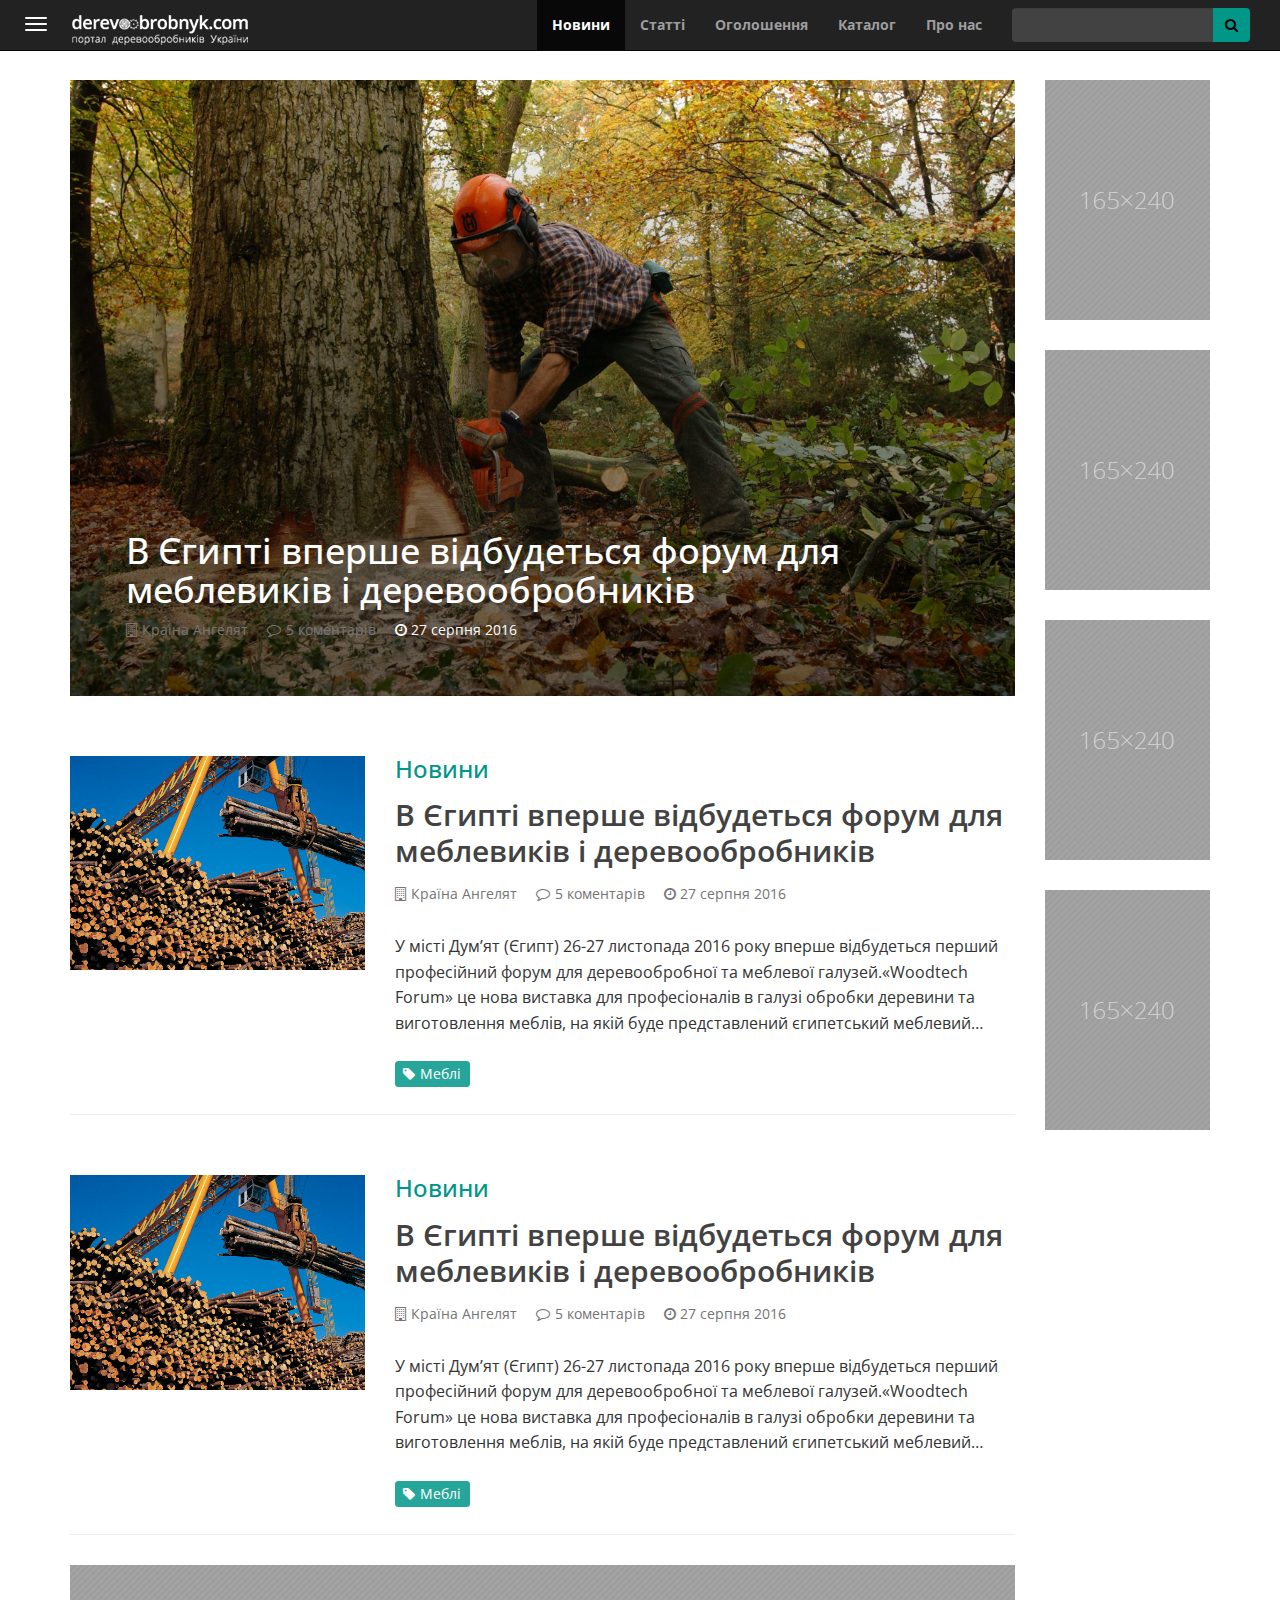
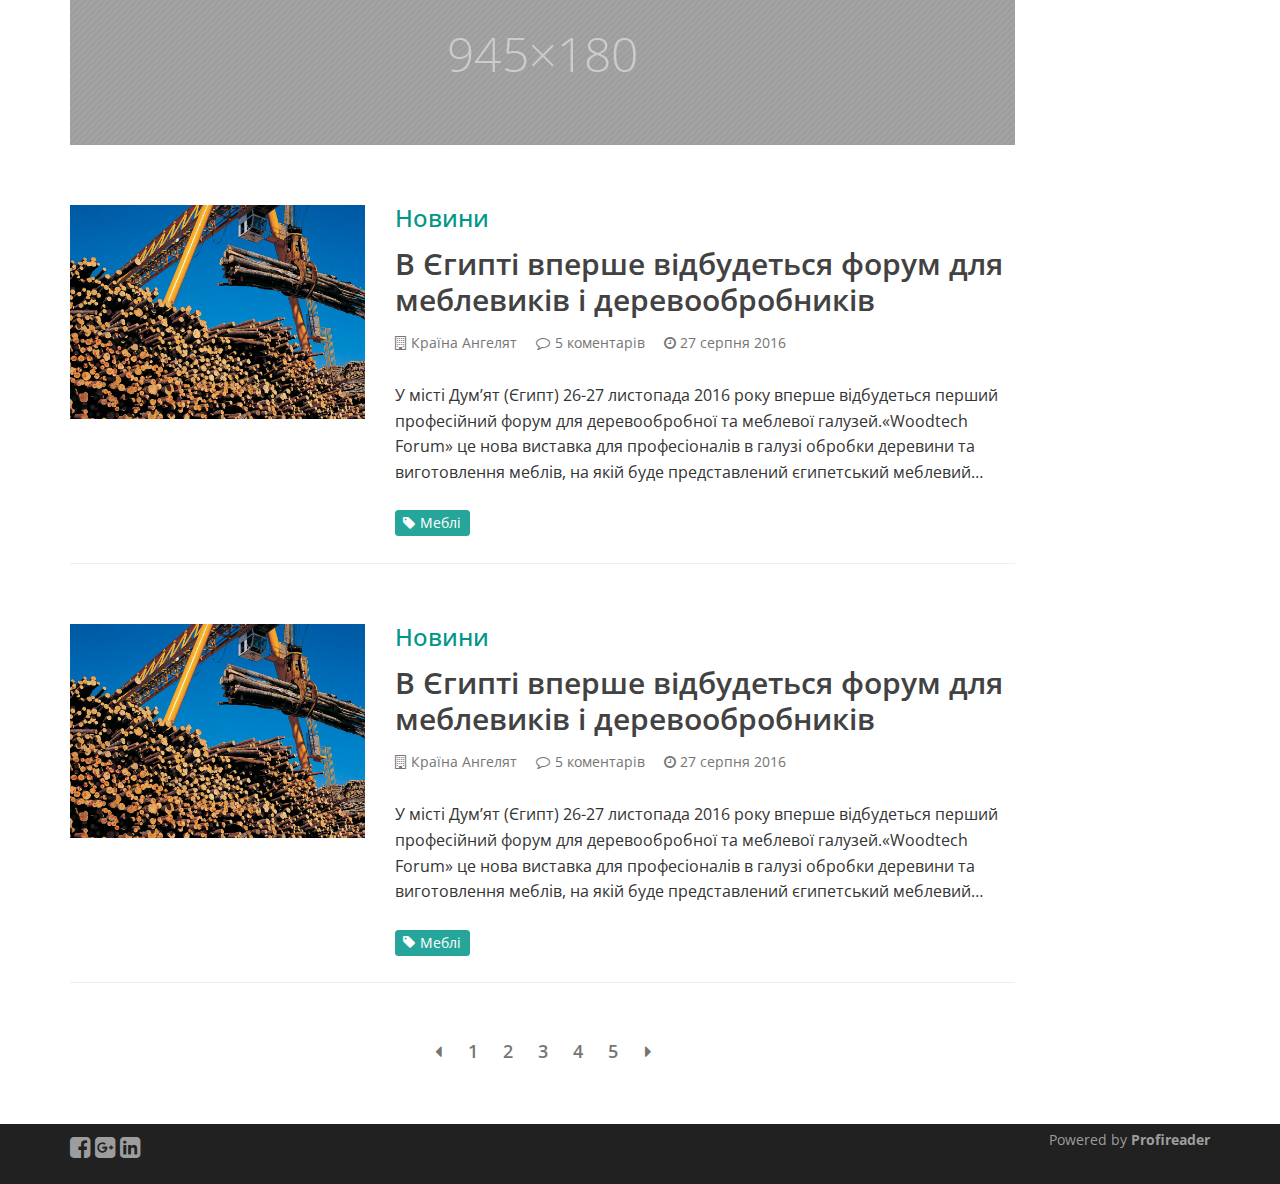
==== index.html @ 47652858 "add new changes" ====
<!DOCTYPE html>
<html lang="uk" xmlns="http://www.w3.org/1999/html">
    <head>
        <meta charset="UTF-8">
        <meta http-equiv="X-UA-Compatible" content="IE=edge">
        <meta name="viewport" content="width=device-width, initial-scale=1">
        <title>Derevoobrobnyk</title>
        <link href="assets/css/bootstrap.min.css" rel="stylesheet">
        <link href="assets/css/jasny-bootstrap.min.css" rel="stylesheet">
        <link href="https://fonts.googleapis.com/css?family=Open+Sans:300,400,600,700&subset=cyrillic,cyrillic-ext,latin-ext" rel="stylesheet">
        <link href="assets/fonts/font-awesome/css/font-awesome.min.css" rel="stylesheet">
        <link href="assets/css/custom.css" rel="stylesheet">
    </head>
    <body>
        <!--Fixed left off-canvas tags menu-->
        <section class="navmenu navmenu-inverse navmenu-fixed-left offcanvas tag-menu">
            <a class="navmenu-brand" href="#">Project name</a>
            <ul class="nav navmenu-nav">
                <li><a href="#"><i class="fa fa-tag" aria-hidden="true" style="margin-right: 5px"></i>Ринок</a></li>
                <li><a href="#"><i class="fa fa-tag" aria-hidden="true" style="margin-right: 5px"></i>Деревообробка</a></li>
                <li><a href="#"><i class="fa fa-tag" aria-hidden="true" style="margin-right: 5px"></i>Різальний інструмент</a></li>
                <li><a href="#"><i class="fa fa-tag" aria-hidden="true" style="margin-right: 5px"></i>Лісове господарство</a></li>
                <li><a href="#"><i class="fa fa-tag" aria-hidden="true" style="margin-right: 5px"></i>Підлоги</a></li>
                <li><a href="#"><i class="fa fa-tag" aria-hidden="true" style="margin-right: 5px"></i>Фурнітура</a></li>
                <li><a href="#"><i class="fa fa-tag" aria-hidden="true" style="margin-right: 5px"></i>Плівка</a></li>
                <li><a href="#"><i class="fa fa-tag" aria-hidden="true" style="margin-right: 5px"></i>Матеріали</a></li>
                <li><a href="#"><i class="fa fa-tag" aria-hidden="true" style="margin-right: 5px"></i>Освіта</a></li>
                <li><a href="#"><i class="fa fa-tag" aria-hidden="true" style="margin-right: 5px"></i>Крайка</a></li>
                <li><a href="#"><i class="fa fa-tag" aria-hidden="true" style="margin-right: 5px"></i>Клеї</a></li>
                <li><a href="#"><i class="fa fa-tag" aria-hidden="true" style="margin-right: 5px"></i>Лісозаготівля</a></li>
                <li><a href="#"><i class="fa fa-tag" aria-hidden="true" style="margin-right: 5px"></i>Плити</a></li>
                <li><a href="#"><i class="fa fa-tag" aria-hidden="true" style="margin-right: 5px"></i>Свердління</a></li>
                <li><a href="#"><i class="fa fa-tag" aria-hidden="true" style="margin-right: 5px"></i>Технології</a></li>
                <li><a href="#"><i class="fa fa-tag" aria-hidden="true" style="margin-right: 5px"></i>Енергетична деревина</a></li>
                <li><a href="#"><i class="fa fa-tag" aria-hidden="true" style="margin-right: 5px"></i>Розпилювання</a></li>
                <li><a href="#"><i class="fa fa-tag" aria-hidden="true" style="margin-right: 5px"></i>Двері</a></li>
                <li><a href="#"><i class="fa fa-tag" aria-hidden="true" style="margin-right: 5px"></i>Полірування</a></li>
                <li><a href="#"><i class="fa fa-tag" aria-hidden="true" style="margin-right: 5px"></i>Події</a></li>
                <li><a href="#"><i class="fa fa-tag" aria-hidden="true" style="margin-right: 5px"></i>Погонаж</a></li>
                <li><a href="#"><i class="fa fa-tag" aria-hidden="true" style="margin-right: 5px"></i>Вікна</a></li>
                <li><a href="#"><i class="fa fa-tag" aria-hidden="true" style="margin-right: 5px"></i>Пакування</a></li>
                <li><a href="#"><i class="fa fa-tag" aria-hidden="true" style="margin-right: 5px"></i>Засоби захисту</a></li>
                <li><a href="#"><i class="fa fa-tag" aria-hidden="true" style="margin-right: 5px"></i>Шліфуваня</a></li>
                <li><a href="#"><i class="fa fa-tag" aria-hidden="true" style="margin-right: 5px"></i>Пресування</a></li>
                <li><a href="#"><i class="fa fa-tag" aria-hidden="true" style="margin-right: 5px"></i>Склеювання</a></li>
                <li><a href="#"><i class="fa fa-tag" aria-hidden="true" style="margin-right: 5px"></i>Сушіння</a></li>
            </ul>
        </section>

        <nav class="navbar navbar-inverse navbar-fixed-top" role="navigation">
            <div class="container-fluid">

                <div class="navbar-header">
                    <!--Off-canvas toggle button-->
                    <button type="button" class="navbar-toggle pull-left offcanvas-btn" data-toggle="offcanvas" data-target=".navmenu" data-canvas="body">
                        <span class="icon-bar"></span>
                        <span class="icon-bar"></span>
                        <span class="icon-bar"></span>
                    </button>


                    <button type="button" class="navbar-toggle" data-toggle="collapse" data-target="#navbar-collapsible">
                        <span class="sr-only">Toggle navigation</span>
                        <span class="icon-bar"></span>
                        <span class="icon-bar"></span>
                        <span class="icon-bar"></span>
                    </button>
                    <a class="navbar-brand" href="index.html"><img src="assets/img/do-logo.png"></a>
                </div>

                <div class="navbar-collapse collapse navbar-right" id="navbar-collapsible">

                    <ul class="nav navbar-nav">
                        <li class="active"><a href=""><b>Новини</b></a></li>
                        <li><a href=""><b>Статті</b></a></li>
                        <li><a href=""><b>Оголошення</b></a></li>
                        <li><a href=""><b>Каталог</b></a></li>
                        <li><a href=""><b>Про нас</b></a></li>
                    </ul>

                    <form class="navbar-form pull-right">
                        <div class="form-group" style="display:inline;">
                            <div class="input-group">
                                <input class="form-control search-form" type="text">
                                <span class="input-group-addon btn-default search-btn"><i class="fa fa-search" aria-hidden="true"></i></span>
                            </div>
                        </div>
                    </form>

                </div>

            </div>
        </nav>



        <!--Portal content container-->
        <div class="container">
            <div class="row">
                <div class="col-xs-12 col-md-10">
                    <div class="clearfix">

                        <main role="main">
                            <!--Main article-->
                            <section class="row main-article">
                                <article class="col-xs-12 col-md-12">
                                    <figure class="wp-caption">
                                        <img class="img-responsive" src="assets/img/forestry.jpeg">
                                        <figcaption class="wp-caption-text">
                                            <h1>В Єгипті вперше відбудеться форум для меблевиків і деревообробників</h1>
                                            <div class="article-details clearfix">
                                                <!--Company link-->
                                                <span class="company-name">
                                                <a class="company-link" href="#"><i class="fa fa-building-o" aria-hidden="true" style="margin-right: 5px"></i>Країна Ангелят</a>
                                            </span>
                                                <!--Article comments-->
                                                <span class="article-comments">
                                                <a class="comment" href=""><i class="fa fa-comment-o" aria-hidden="true" style="margin-right: 5px"></i>5 коментарів</a>
                                            </span>
                                                <!--Article publication date-->
                                                <span class="post-date">
                                                <i class="fa fa-clock-o" aria-hidden="true"></i>
                                                <time class="publication-date">27 серпня 2016</time>
                                            </span>
                                            </div>
                                        </figcaption>
                                    </figure>
                                </article>
                            </section>

                            <!--Article thumbnail-->

                            <section class="row article-thumbnail">
                                <article>
                                    <!--Article image thumbnail-->
                                    <div class="col-xs-12 col-md-4">
                                        <div class="pull-left article-thumbnail-img">
                                            <a href="#"><img class="img-responsive" src="assets/img/dv.jpg"></a>
                                        </div>
                                    </div>
                                    <div class="col-xs-12 col-md-8">
                                        <!--Article division link-->
                                        <a href="#"><h3>Новини</h3></a>
                                        <!--Article headling-->
                                        <header class="clearfix">
                                            <a href="#"><h2>В Єгипті вперше відбудеться форум для меблевиків і деревообробників</h2></a>
                                        </header>
                                        <div class="article-details clearfix">
                                            <!--Company link-->
                                            <span class="company-name">
                                                <a class="company-link" href="#"><i class="fa fa-building-o" aria-hidden="true" style="margin-right: 5px"></i>Країна Ангелят</a>
                                            </span>
                                            <!--Article comments-->
                                            <span class="article-comments">
                                                <a class="comment" href=""><i class="fa fa-comment-o" aria-hidden="true" style="margin-right: 5px"></i>5 коментарів</a>
                                            </span>
                                            <!--Article publication date-->
                                            <span class="post-date">
                                                <i class="fa fa-clock-o" aria-hidden="true"></i>
                                                <time class="publication-date">27 серпня 2016</time>
                                            </span>
                                        </div>
                                        <!--Article description-->
                                        <div class="clearfix">
                                            <p class="article-thumbnail-text">
                                                У місті Дум’ят (Єгипт) 26-27 листопада 2016 року вперше відбудеться перший професійний форум для
                                                деревообробної та меблевої галузей.«Woodtech Forum» це нова виставка для професіоналів в галузі
                                                обробки деревини та виготовлення меблів, на якій буде представлений єгипетський меблевий кластер
                                                (72% виробництва країни).
                                                Під час форуму доповідачі виступатимуть із презентаціями  та тематичними дослідженнями з міжнародних
                                                інститутів та організацій, щодо: інновацій в секторі переробки деревини і нових матеріалів, сучасних
                                                процесів виробництва меблів, нових маркетингових методів для продажів та доступу до нових ринків,
                                                досліджень меблевих трендів на світовому ринку та сучасного дизайну.
                                            </p>
                                        </div>
                                        <!--Article main tag-->
                                        <a href="#"><span class="main-tag label"><i class="fa fa-tag" aria-hidden="true" style="margin-right: 5px"></i>Меблі</span></a>
                                    </div>
                                </article>
                            </section>
                            <hr class="article-thumbnail-divider">
                            <section class="row article-thumbnail">
                                <article>
                                    <!--Article image thumbnail-->
                                    <div class="col-xs-12 col-md-4">
                                        <div class="pull-left article-thumbnail-img">
                                            <a href="#"><img class="img-responsive" src="assets/img/dv.jpg"></a>
                                        </div>
                                    </div>
                                    <div class="col-xs-12 col-md-8">
                                        <!--Article division link-->
                                        <a href="#"><h3>Новини</h3></a>
                                        <!--Article headling-->
                                        <header class="clearfix">
                                            <a href="#"><h2>В Єгипті вперше відбудеться форум для меблевиків і деревообробників</h2></a>
                                        </header>
                                        <div class="article-details clearfix">
                                            <!--Company link-->
                                            <span class="company-name">
                                                <a class="company-link" href="#"><i class="fa fa-building-o" aria-hidden="true" style="margin-right: 5px"></i>Країна Ангелят</a>
                                            </span>
                                            <!--Article comments-->
                                            <span class="article-comments">
                                                <a class="comment" href=""><i class="fa fa-comment-o" aria-hidden="true" style="margin-right: 5px"></i>5 коментарів</a>
                                            </span>
                                            <!--Article publication date-->
                                            <span class="post-date">
                                                <i class="fa fa-clock-o" aria-hidden="true"></i>
                                                <time class="publication-date">27 серпня 2016</time>
                                            </span>
                                        </div>
                                        <!--Article description-->
                                        <div class="clearfix">
                                            <p class="article-thumbnail-text">
                                                У місті Дум’ят (Єгипт) 26-27 листопада 2016 року вперше відбудеться перший професійний форум для
                                                деревообробної та меблевої галузей.«Woodtech Forum» це нова виставка для професіоналів в галузі
                                                обробки деревини та виготовлення меблів, на якій буде представлений єгипетський меблевий кластер
                                                (72% виробництва країни).
                                                Під час форуму доповідачі виступатимуть із презентаціями  та тематичними дослідженнями з міжнародних
                                                інститутів та організацій, щодо: інновацій в секторі переробки деревини і нових матеріалів, сучасних
                                                процесів виробництва меблів, нових маркетингових методів для продажів та доступу до нових ринків,
                                                досліджень меблевих трендів на світовому ринку та сучасного дизайну.
                                            </p>
                                        </div>
                                        <!--Article main tag-->
                                        <a href="#"><span class="main-tag label"><i class="fa fa-tag" aria-hidden="true" style="margin-right: 5px"></i>Меблі</span></a>
                                    </div>
                                </article>
                            </section>
                            <hr class="article-thumbnail-divider">

                            <a href="#"><img class="horizontal-banner img-responsive" src="assets/img/hb.png"></a>

                            <section class="row article-thumbnail">
                                <article>
                                    <!--Article image thumbnail-->
                                    <div class="col-xs-12 col-md-4">
                                        <div class="pull-left article-thumbnail-img">
                                            <a href="#"><img class="img-responsive" src="assets/img/dv.jpg"></a>
                                        </div>
                                    </div>
                                    <div class="col-xs-12 col-md-8">
                                        <!--Article division link-->
                                        <a href="#"><h3>Новини</h3></a>
                                        <!--Article headling-->
                                        <header class="clearfix">
                                            <a href="#"><h2>В Єгипті вперше відбудеться форум для меблевиків і деревообробників</h2></a>
                                        </header>
                                        <div class="article-details clearfix">
                                            <!--Company link-->
                                            <span class="company-name">
                                                <a class="company-link" href="#"><i class="fa fa-building-o" aria-hidden="true" style="margin-right: 5px"></i>Країна Ангелят</a>
                                            </span>
                                            <!--Article comments-->
                                            <span class="article-comments">
                                                <a class="comment" href=""><i class="fa fa-comment-o" aria-hidden="true" style="margin-right: 5px"></i>5 коментарів</a>
                                            </span>
                                            <!--Article publication date-->
                                            <span class="post-date">
                                                <i class="fa fa-clock-o" aria-hidden="true"></i>
                                                <time class="publication-date">27 серпня 2016</time>
                                            </span>
                                        </div>
                                        <!--Article description-->
                                        <div class="clearfix">
                                            <p class="article-thumbnail-text">
                                                У місті Дум’ят (Єгипт) 26-27 листопада 2016 року вперше відбудеться перший професійний форум для
                                                деревообробної та меблевої галузей.«Woodtech Forum» це нова виставка для професіоналів в галузі
                                                обробки деревини та виготовлення меблів, на якій буде представлений єгипетський меблевий кластер
                                                (72% виробництва країни).
                                                Під час форуму доповідачі виступатимуть із презентаціями  та тематичними дослідженнями з міжнародних
                                                інститутів та організацій, щодо: інновацій в секторі переробки деревини і нових матеріалів, сучасних
                                                процесів виробництва меблів, нових маркетингових методів для продажів та доступу до нових ринків,
                                                досліджень меблевих трендів на світовому ринку та сучасного дизайну.
                                            </p>
                                        </div>
                                        <!--Article main tag-->
                                        <a href="#"><span class="main-tag label"><i class="fa fa-tag" aria-hidden="true" style="margin-right: 5px"></i>Меблі</span></a>
                                    </div>
                                </article>
                            </section>
                            <hr class="article-thumbnail-divider">
                            <section class="row article-thumbnail">
                                <article>
                                    <!--Article image thumbnail-->
                                    <div class="col-xs-12 col-md-4">
                                        <div class="pull-left article-thumbnail-img">
                                            <a href="#"><img class="img-responsive" src="assets/img/dv.jpg"></a>
                                        </div>
                                    </div>
                                    <div class="col-xs-12 col-md-8">
                                        <!--Article division link-->
                                        <a href="#"><h3>Новини</h3></a>
                                        <!--Article headling-->
                                        <header class="clearfix">
                                            <a href="#"><h2>В Єгипті вперше відбудеться форум для меблевиків і деревообробників</h2></a>
                                        </header>
                                        <div class="article-details clearfix">
                                            <!--Company link-->
                                            <span class="company-name">
                                                <a class="company-link" href="#"><i class="fa fa-building-o" aria-hidden="true" style="margin-right: 5px"></i>Країна Ангелят</a>
                                            </span>
                                            <!--Article comments-->
                                            <span class="article-comments">
                                                <a class="comment" href=""><i class="fa fa-comment-o" aria-hidden="true" style="margin-right: 5px"></i>5 коментарів</a>
                                            </span>
                                            <!--Article publication date-->
                                            <span class="post-date">
                                                <i class="fa fa-clock-o" aria-hidden="true"></i>
                                                <time class="publication-date">27 серпня 2016</time>
                                            </span>
                                        </div>
                                        <!--Article description-->
                                        <div class="clearfix">
                                            <p class="article-thumbnail-text">
                                                У місті Дум’ят (Єгипт) 26-27 листопада 2016 року вперше відбудеться перший професійний форум для
                                                деревообробної та меблевої галузей.«Woodtech Forum» це нова виставка для професіоналів в галузі
                                                обробки деревини та виготовлення меблів, на якій буде представлений єгипетський меблевий кластер
                                                (72% виробництва країни).
                                                Під час форуму доповідачі виступатимуть із презентаціями  та тематичними дослідженнями з міжнародних
                                                інститутів та організацій, щодо: інновацій в секторі переробки деревини і нових матеріалів, сучасних
                                                процесів виробництва меблів, нових маркетингових методів для продажів та доступу до нових ринків,
                                                досліджень меблевих трендів на світовому ринку та сучасного дизайну.
                                            </p>
                                        </div>
                                        <!--Article main tag-->
                                        <a href="#"><span class="main-tag label"><i class="fa fa-tag" aria-hidden="true" style="margin-right: 5px"></i>Меблі</span></a>
                                    </div>
                                </article>
                            </section>
                            <hr class="article-thumbnail-divider">



                        </main>

                        <!--Pagination-->
                        <nav class="text-center" aria-label="Page navigation">
                            <ul class="pagination">
                                <li>
                                    <a href="#" aria-label="Previous">
                                        <i class="fa fa-caret-left" aria-hidden="true"></i>
                                    </a>
                                </li>
                                <li><a href="#">1</a></li>
                                <li><a href="#">2</a></li>
                                <li><a href="#">3</a></li>
                                <li><a href="#">4</a></li>
                                <li><a href="#">5</a></li>
                                <li>
                                    <a href="#" aria-label="Next">
                                        <i class="fa fa-caret-right" aria-hidden="true"></i>
                                    </a>
                                </li>
                            </ul>
                        </nav>

                    </div>
                </div>

                <!--Banners-->
                <aside class="col-md-2">
                    <a href="#"><img class="vertical-banner" src="assets/img/vb.png"></a>
                    <a href="#"><img class="vertical-banner" src="assets/img/vb.png"></a>
                    <a href="#"><img class="vertical-banner" src="assets/img/vb.png"></a>
                    <a href="#"><img class="vertical-banner" src="assets/img/vb.png"></a>
                </aside>

            </div>
        </div>

        <!--Portal footer-->
        <footer class="footer">
            <div class="container footer-content">
                <div class="pull-left align">
                    <a class="social-btn" href="#"><i class="fa fa-facebook-square" aria-hidden="true"></i></a>
                    <a class="social-btn" href="#"><i class="fa fa-google-plus-square" aria-hidden="true"></i></a>
                    <a class="social-btn" href="#"><i class="fa fa-linkedin-square" aria-hidden="true"></i></a>
                </div>
                <div class="pull-right align">
                    <p class="pr">Powered by <a class="pr-link" href="#"><b>Profireader</b></a></p>
                </div>
            </div>
        </footer>

        <script src="assets/js/jquery-3.1.0.min.js"></script>
        <script src="assets/js/bootstrap.min.js"></script>
        <script src="assets/js/jasny-bootstrap.min.js"></script>
        <script src="assets/js/custom.js"></script>
    </body>
</html>
---- assets/css/custom.css ----
@media(max-width: 1200px) {
    .navbar-header {
        float: none;
    }
    .navbar-right {
        float: none !important;
    }
    .navbar-toggle {
        display: block;
    }
    .navbar-collapse, .navbar-form {
        border-top: 1px solid transparent;
        box-shadow: inset 0 1px 0 rgba(255,255,255,0.1);
    }
    .navbar-form {
        width: 100%;
        display: table-cell;
        padding: 10px 15px;
        margin-top: 8px;
        margin-right: -15px;
        margin-bottom: 8px;
        margin-left: -15px;
        border-top: 1px solid transparent;
        border-bottom: 1px solid transparent;
        -webkit-box-shadow: inset 0 1px 0 rgba(255,255,255,.1),0 1px 0 rgba(255,255,255,.1);
        box-shadow: inset 0 1px 0 rgba(255,255,255,.1),0 1px 0 rgba(255,255,255,.1);
    }
    .navbar-fixed-top {
        top: 0;
        border-width: 0 0 1px;
    }
    .navbar-collapse.collapse {
        display: none!important;
    }
    .navbar-nav {
        float: none!important;
        margin-top: 7.5px;
    }
    .navbar-nav>li {
        float: none;
    }
    .navbar-nav>li>a {
        padding-top: 10px;
        padding-bottom: 10px;
    }
    .collapse.in{
        display:block !important;
    }
}

@media (min-width: 992px) {
    .wp-caption {
        position: relative;
        padding: 0;
        margin: 0;
    }
    .wp-caption img {
        display: block;
        max-width: 100%;
        height: auto;
    }
    .wp-caption:after {
        content: "";
        position: absolute;
        display: block;
        left: 0;
        top: 0;
        width: 100%;
        height: 100%;
        background: rgba(0, 0, 0, 0) linear-gradient(to bottom, rgba(0, 0, 0, 0) 0px, rgba(0, 0, 0, 0.6) 100%) repeat 0 0;
        z-index: 1;
    }
    .wp-caption-text {
        display: block;
        position: absolute;
        width: 100%;
        color: #fff;
        left: 0;
        bottom: 0;
        padding: 4em;
        z-index: 2;
        -webkit-box-sizing: border-box;
        box-sizing: border-box;
    }
    .wp-caption-text .article-details, .article-details a{
        color: #fff;
    }
}

@media (max-width: 480px){
    .company-name, .article-comments, .post-date{
        display: block;
    }
    .company-name, .article-comments{
        margin-bottom: 6px;
    }
}

html, body {
    height: 100%;
}

body {
    background-color: #fff;
    font-family: 'Open Sans', sans-serif;
    padding: 80px 0 0 0;
}

a:hover{
    text-decoration: none;
}

.tag-menu{
    width: 300px;
    background-color: #263238;
    border: 0;
}

.offcanvas-btn{
    display: block;
    border: 0;
    border-radius: 0;

}

.search-form{
    border: 0;
    background-color: #424242;
    color: #9d9d9d;
}

.search-btn{
    color: #000;
    background-color: #009688;
    border: 0;
}

.search-btn:hover{
    cursor: pointer;
    background-color: #009688;
    color: #fff;
}

.main-article {
    margin-bottom: 60px;
}

.main-article img{
    width: 100%;
    height: auto;
    overflow: hidden;
}

.main-article img:hover{
    opacity: 0.9;
    cursor: pointer;
}

 h1{

 }

.article-thumbnail{
    height: auto;
    background-color: #fff;
    margin-top: 60px;
    margin-bottom: 30px;
}

.article-thumbnail-img{
    width: 100%;
    height: auto;
    overflow: hidden;
    margin-bottom: 30px;
}

.article-thumbnail-img:hover{
    opacity: 0.9;
}

h2{
    font-weight: 600;
    line-height: 1.2;
    margin-top: 0;
    margin-bottom: 15px;
    color: #424242;
}

h2:hover{
    text-decoration: underline;
}

h3{
    margin-top: 0;
    margin-bottom: 15px;
    color: #009688;
}

h3:hover{
    text-decoration: underline;
}

.company-link:hover{
    color: #009688;
}

.comment:hover{
    color: #009688;
}

.main-tag{
    font-size: 14px;
    font-weight: 400;
    background-color: #26A69A;
    margin-right: 15px;
}

.main-tag:hover{
    background-color: #009688;
    text-decoration-line: none;
}

.article-details, .article-details a{
    font-size: 14px;
    color: #757575;
}

.company-name, .post-date, .article-comments{
    margin-right: 15px;
}

.article-thumbnail-text{
    display: block;
    display: -webkit-box;
    max-width: 100%;
    height: 100px;
    margin: 0 auto;
    font-size: 16px;
    line-height: 1.6;
    -webkit-line-clamp: 4;
    -webkit-box-orient: vertical;
    overflow: hidden;
    text-overflow: ellipsis;
    margin-top: 30px;
    margin-bottom: 30px;
}

.article-thumbnail-divider{
    margin-top: 30px;
    margin-bottom: 30px;
}

.vertical-banner{
    width: 165px;
    height: 240px;
    margin-bottom: 30px;
    cursor: pointer;
}

.horizontal-banner{
    width: 100%;
    height: auto;
    margin-bottom: 30px;
    cursor: pointer;
}

.pagination li a{
    width: 36px;
    height: 36px;
    border: 0;
    font-size: 18px;
    color: #757575;
    font-weight: 600;
}

.pagination li a:hover{
    background-color: #009688;
    border-radius: 100%;
    color: #fff;
}

.footer {
    background-color: #212121;
    height: 60px;
    position: static;
    bottom: 0;
    width: 100%;
    padding-top: 6px;
    padding-bottom: 6px;
    margin-top: 30px;
}

.social-btn{
    color: #9d9d9d;
    font-size: 24px;
}

.social-btn:hover{
    color: #fff;
}

.pr{
    float: right;
    color: #9d9d9d;
    margin: 0;
}

.pr-link{
    color: #9d9d9d;
}

.pr-link:hover{
    color: #fff;
}

.align{
    display: inline-block;
    vertical-align: middle;
    float: none;
}
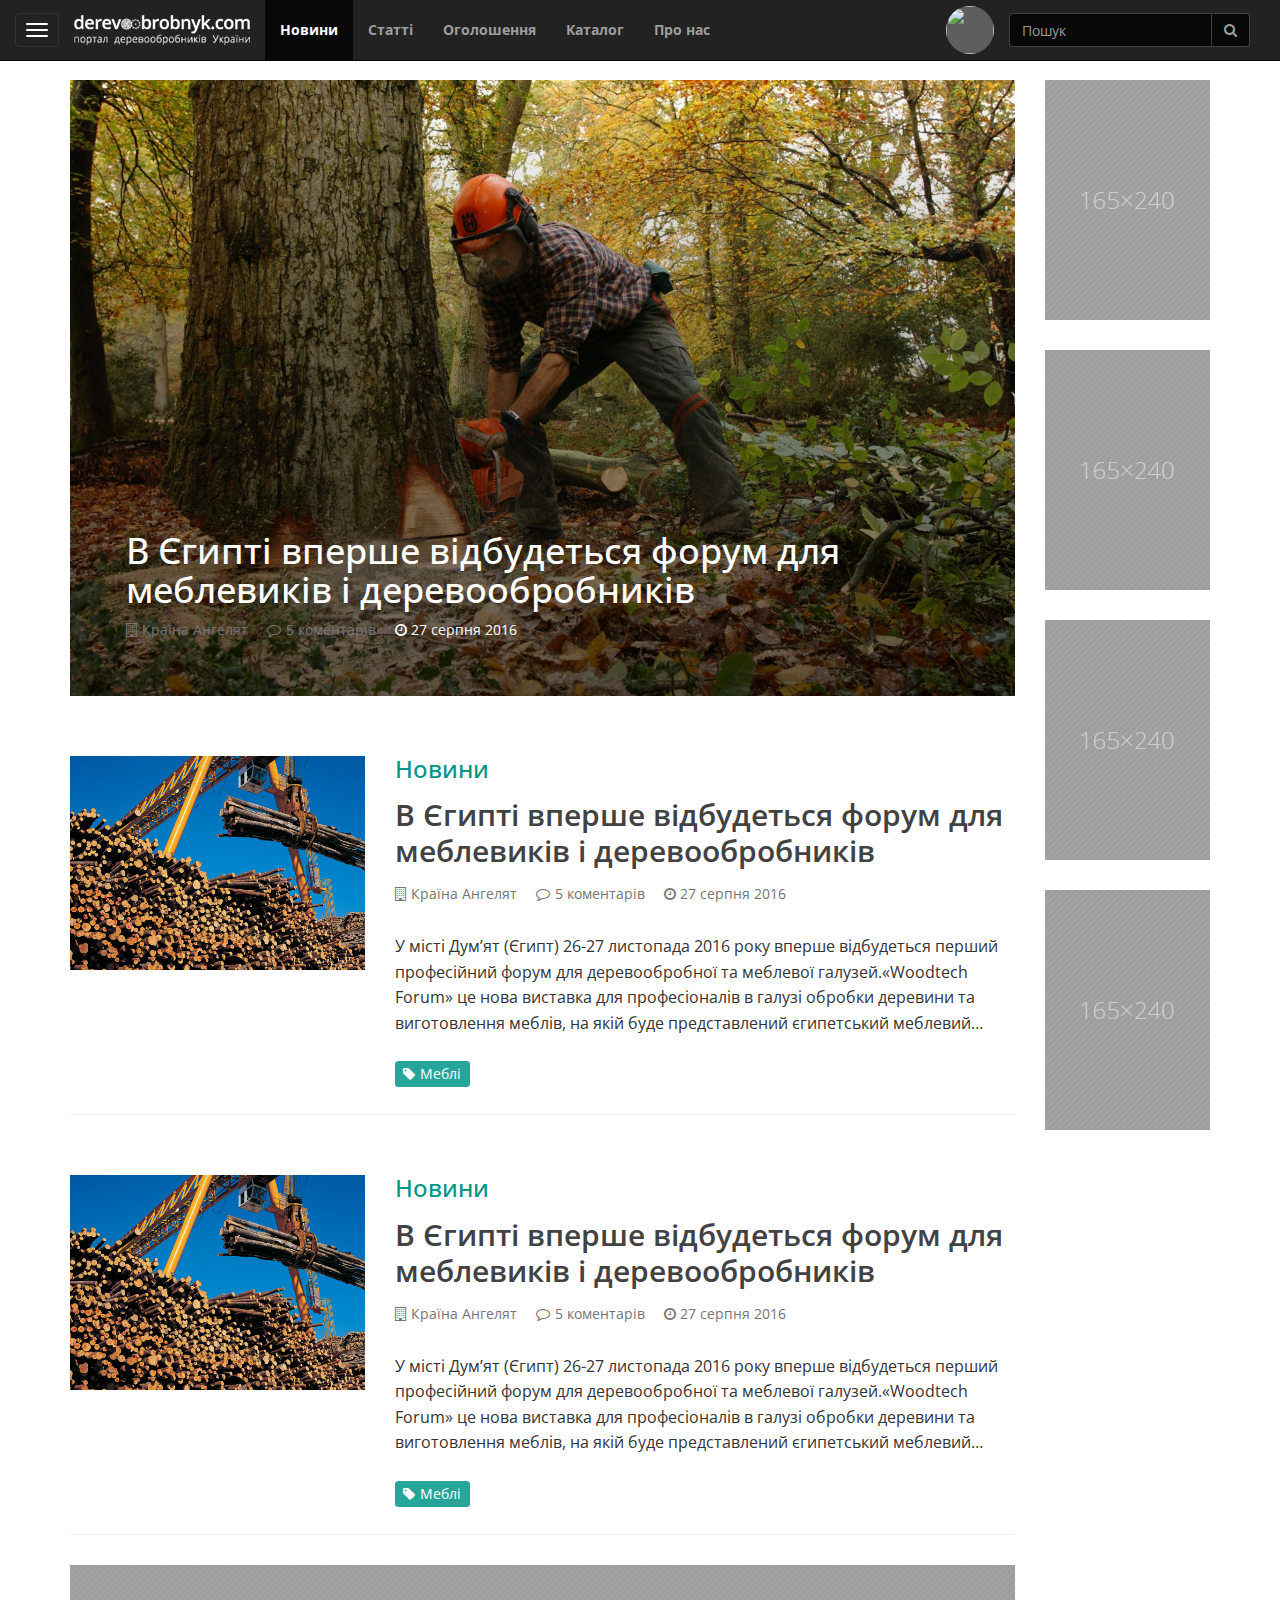
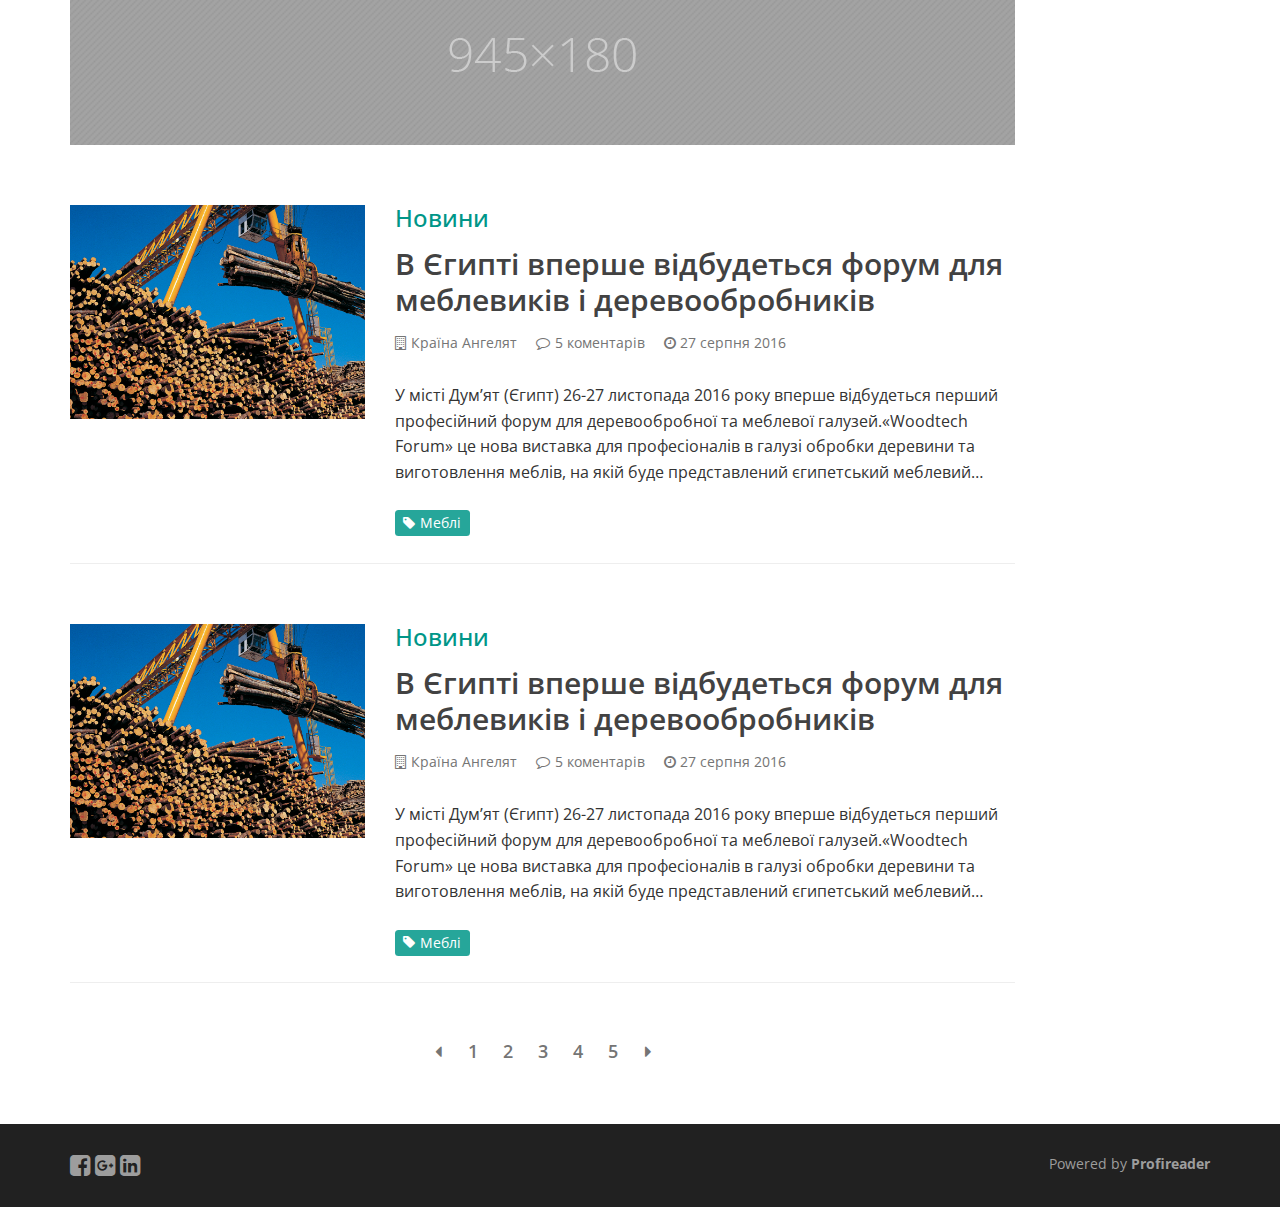
==== commit fa20435f: "add new changes" ====
--- a/index.html
+++ b/index.html
@@ -68,24 +68,28 @@
                     <a class="navbar-brand" href="index.html"><img src="assets/img/do-logo.png"></a>
                 </div>
 
-                <div class="navbar-collapse collapse navbar-right" id="navbar-collapsible">
-
-                    <ul class="nav navbar-nav">
+                <div class="navbar-collapse collapse" id="navbar-collapsible">
+
+                    <ul class="nav navbar-nav navbar-left">
                         <li class="active"><a href=""><b>Новини</b></a></li>
                         <li><a href=""><b>Статті</b></a></li>
                         <li><a href=""><b>Оголошення</b></a></li>
                         <li><a href=""><b>Каталог</b></a></li>
                         <li><a href=""><b>Про нас</b></a></li>
                     </ul>
-
+                    <!--Search form-->
                     <form class="navbar-form pull-right">
-                        <div class="form-group" style="display:inline;">
+                        <div class="form-group">
                             <div class="input-group">
-                                <input class="form-control search-form" type="text">
-                                <span class="input-group-addon btn-default search-btn"><i class="fa fa-search" aria-hidden="true"></i></span>
+                                <input class="form-control search-form" type="text" name="search" placeholder="Пошук">
+                                <span class="input-group-addon search-btn"><i class="fa fa-search" aria-hidden="true"></i></span>
                             </div>
                         </div>
                     </form>
+                    <div class="userpic">
+                        <img src="https://scontent-waw1-1.xx.fbcdn.net/v/t1.0-9/14355686_719745264855103_2505355572040005652_n.jpg?oh=794b6dfbb61c81d9cccf8ac7b3087166&oe=5880FB5C" alt="" class="img-circle">
+                    </div>
+
 
                 </div>
 
@@ -101,8 +105,8 @@
                     <div class="clearfix">
 
                         <main role="main">
-                            <!--Main article-->
-                            <section class="row main-article">
+                            <!--Featured article-->
+                            <section class="row featured-article">
                                 <article class="col-xs-12 col-md-12">
                                     <figure class="wp-caption">
                                         <img class="img-responsive" src="assets/img/forestry.jpeg">
@@ -372,14 +376,14 @@
         <!--Portal footer-->
         <footer class="footer">
             <div class="container footer-content">
-                <div class="pull-left align">
+                <div class="pull-left social">
                     <a class="social-btn" href="#"><i class="fa fa-facebook-square" aria-hidden="true"></i></a>
                     <a class="social-btn" href="#"><i class="fa fa-google-plus-square" aria-hidden="true"></i></a>
                     <a class="social-btn" href="#"><i class="fa fa-linkedin-square" aria-hidden="true"></i></a>
                 </div>
-                <div class="pull-right align">
-                    <p class="pr">Powered by <a class="pr-link" href="#"><b>Profireader</b></a></p>
-                </div>
+
+                    <div class="pr pull-right">Powered by <a class="pr-link" href="#"><b>Profireader</b></a></div>
+
             </div>
         </footer>
 
--- a/assets/css/custom.css
+++ b/assets/css/custom.css
@@ -1,17 +1,60 @@
-@media(max-width: 1200px) {
+/*Common settings*/
+
+@media (max-width: 480px){
+    .company-name, .article-comments, .post-date{
+        display: block;
+    }
+    .company-name, .article-comments{
+        margin-bottom: 6px;
+    }
+}
+
+html, body {
+    height: 100%;
+}
+
+body {
+    font-family: 'Open Sans', sans-serif;
+    padding: 80px 0 0 0;
+}
+
+a:hover {
+    text-decoration: none;
+}
+
+/*Offcanvas menu settings*/
+
+.tag-menu {
+    width: 300px;
+    background-color: #263238;
+    border: 0;
+}
+
+.offcanvas-btn {
+    display: block;
+
+}
+
+/*Header settings*/
+
+/*@media(max-width: 992px) {
     .navbar-header {
         float: none;
     }
-    .navbar-right {
+
+    .navbar-left {
         float: none !important;
     }
+
     .navbar-toggle {
         display: block;
     }
+
     .navbar-collapse, .navbar-form {
         border-top: 1px solid transparent;
         box-shadow: inset 0 1px 0 rgba(255,255,255,0.1);
     }
+
     .navbar-form {
         width: 100%;
         display: table-cell;
@@ -25,28 +68,98 @@
         -webkit-box-shadow: inset 0 1px 0 rgba(255,255,255,.1),0 1px 0 rgba(255,255,255,.1);
         box-shadow: inset 0 1px 0 rgba(255,255,255,.1),0 1px 0 rgba(255,255,255,.1);
     }
+
     .navbar-fixed-top {
         top: 0;
         border-width: 0 0 1px;
     }
+
     .navbar-collapse.collapse {
         display: none!important;
     }
+
     .navbar-nav {
         float: none!important;
-        margin-top: 7.5px;
-    }
+        margin-top: 8px;
+    }
+
     .navbar-nav>li {
         float: none;
     }
+
     .navbar-nav>li>a {
         padding-top: 10px;
         padding-bottom: 10px;
     }
-    .collapse.in{
+
+    .collapse.in {
         display:block !important;
     }
-}
+}*/
+
+.navbar-toggle {
+    margin-top: 13px;
+    margin-bottom: 13px;
+}
+
+.navbar-nav li a{
+    padding-top: 20px;
+    padding-bottom: 20px;
+}
+
+/*Search form*/
+
+.form-group {
+    display:inline;
+    padding-top: 5px;
+    padding-bottom: 5px;
+}
+
+.search-form {
+    border-color: #424242;
+    background-color: #080808;
+    color: #9d9d9d;
+}
+
+.search-form:focus {
+    border-color: #26A69A;
+}
+
+.search-btn {
+    color: #9d9d9d;
+    background-color: #080808;
+    border-color: #424242;
+}
+
+.search-btn:hover {
+    cursor: pointer;
+    background-color: #26A69A;
+    border-color: #26A69A;
+    color: #fff;
+}
+
+.search-btn:active {
+    background-color: #009688;
+}
+
+/*Profireader button*/
+
+.pr-btn {
+    width: 48px;
+    height: 48px;
+}
+
+.userpic img{
+    width: 48px;
+    height: 48px;
+    background-color: #5e5e5e;
+    margin-top: 6px;
+    margin-bottom: 6px;
+    float: right;
+    overflow: hidden;
+}
+
+/*Featured article settings*/
 
 @media (min-width: 992px) {
     .wp-caption {
@@ -54,11 +167,13 @@
         padding: 0;
         margin: 0;
     }
+
     .wp-caption img {
         display: block;
         max-width: 100%;
         height: auto;
     }
+
     .wp-caption:after {
         content: "";
         position: absolute;
@@ -70,6 +185,7 @@
         background: rgba(0, 0, 0, 0) linear-gradient(to bottom, rgba(0, 0, 0, 0) 0px, rgba(0, 0, 0, 0.6) 100%) repeat 0 0;
         z-index: 1;
     }
+
     .wp-caption-text {
         display: block;
         position: absolute;
@@ -82,103 +198,52 @@
         -webkit-box-sizing: border-box;
         box-sizing: border-box;
     }
-    .wp-caption-text .article-details, .article-details a{
+
+    .wp-caption-text .article-details, .article-details a {
         color: #fff;
     }
 }
 
-@media (max-width: 480px){
-    .company-name, .article-comments, .post-date{
-        display: block;
-    }
-    .company-name, .article-comments{
-        margin-bottom: 6px;
-    }
-}
-
-html, body {
-    height: 100%;
-}
-
-body {
-    background-color: #fff;
-    font-family: 'Open Sans', sans-serif;
-    padding: 80px 0 0 0;
-}
-
-a:hover{
-    text-decoration: none;
-}
-
-.tag-menu{
-    width: 300px;
-    background-color: #263238;
-    border: 0;
-}
-
-.offcanvas-btn{
-    display: block;
-    border: 0;
-    border-radius: 0;
-
-}
-
-.search-form{
-    border: 0;
-    background-color: #424242;
-    color: #9d9d9d;
-}
-
-.search-btn{
-    color: #000;
-    background-color: #009688;
-    border: 0;
-}
-
-.search-btn:hover{
-    cursor: pointer;
-    background-color: #009688;
-    color: #fff;
-}
-
-.main-article {
+.featured-article {
     margin-bottom: 60px;
 }
 
-.main-article img{
+.featured-article img {
     width: 100%;
     height: auto;
     overflow: hidden;
 }
 
-.main-article img:hover{
+.featured-article img:hover {
     opacity: 0.9;
     cursor: pointer;
 }
 
- h1{
+ h1 {
 
  }
 
-.article-thumbnail{
+ /*Article thumbnail settings*/
+
+.article-thumbnail {
     height: auto;
     background-color: #fff;
     margin-top: 60px;
     margin-bottom: 30px;
 }
 
-.article-thumbnail-img{
+.article-thumbnail-img {
     width: 100%;
     height: auto;
     overflow: hidden;
     margin-bottom: 30px;
 }
 
-.article-thumbnail-img:hover{
+.article-thumbnail-img:hover {
     opacity: 0.9;
 }
 
-h2{
+h2 {
     font-weight: 600;
     line-height: 1.2;
     margin-top: 0;
@@ -186,50 +251,50 @@
     color: #424242;
 }
 
-h2:hover{
+h2:hover {
     text-decoration: underline;
 }
 
-h3{
+h3 {
     margin-top: 0;
     margin-bottom: 15px;
     color: #009688;
 }
 
-h3:hover{
+h3:hover {
     text-decoration: underline;
 }
 
-.company-link:hover{
+.company-link:hover {
     color: #009688;
 }
 
-.comment:hover{
+.comment:hover {
     color: #009688;
 }
 
-.main-tag{
+.main-tag {
     font-size: 14px;
     font-weight: 400;
     background-color: #26A69A;
     margin-right: 15px;
 }
 
-.main-tag:hover{
+.main-tag:hover {
     background-color: #009688;
     text-decoration-line: none;
 }
 
-.article-details, .article-details a{
+.article-details, .article-details a {
     font-size: 14px;
     color: #757575;
 }
 
-.company-name, .post-date, .article-comments{
+.company-name, .post-date, .article-comments {
     margin-right: 15px;
 }
 
-.article-thumbnail-text{
+.article-thumbnail-text {
     display: block;
     display: -webkit-box;
     max-width: 100%;
@@ -245,26 +310,30 @@
     margin-bottom: 30px;
 }
 
-.article-thumbnail-divider{
+.article-thumbnail-divider {
     margin-top: 30px;
     margin-bottom: 30px;
 }
 
-.vertical-banner{
+/*Banners settings*/
+
+.vertical-banner {
     width: 165px;
     height: 240px;
     margin-bottom: 30px;
     cursor: pointer;
 }
 
-.horizontal-banner{
+.horizontal-banner {
     width: 100%;
     height: auto;
     margin-bottom: 30px;
     cursor: pointer;
 }
 
-.pagination li a{
+/*Paginaton settings*/
+
+.pagination li a {
     width: 36px;
     height: 36px;
     border: 0;
@@ -273,15 +342,17 @@
     font-weight: 600;
 }
 
-.pagination li a:hover{
+.pagination li a:hover {
     background-color: #009688;
     border-radius: 100%;
     color: #fff;
 }
 
+/*Footer settings*/
+
 .footer {
     background-color: #212121;
-    height: 60px;
+    height: auto;
     position: static;
     bottom: 0;
     width: 100%;
@@ -290,33 +361,34 @@
     margin-top: 30px;
 }
 
-.social-btn{
+.social {
+    padding-top: 18px;
+    padding-bottom: 18px;
+}
+
+.social-btn {
     color: #9d9d9d;
     font-size: 24px;
 }
 
-.social-btn:hover{
+.social-btn:hover {
     color: #fff;
 }
 
-.pr{
-    float: right;
-    color: #9d9d9d;
-    margin: 0;
-}
-
-.pr-link{
-    color: #9d9d9d;
-}
-
-.pr-link:hover{
+.pr {
+    padding-top: 24px;
+    padding-bottom: 24px;
+    color: #9d9d9d;
+}
+
+.pr-link {
+    color: #9d9d9d;
+}
+
+.pr-link:hover {
     color: #fff;
 }
 
-.align{
-    display: inline-block;
-    vertical-align: middle;
-    float: none;
-}
-
-
+
+
+
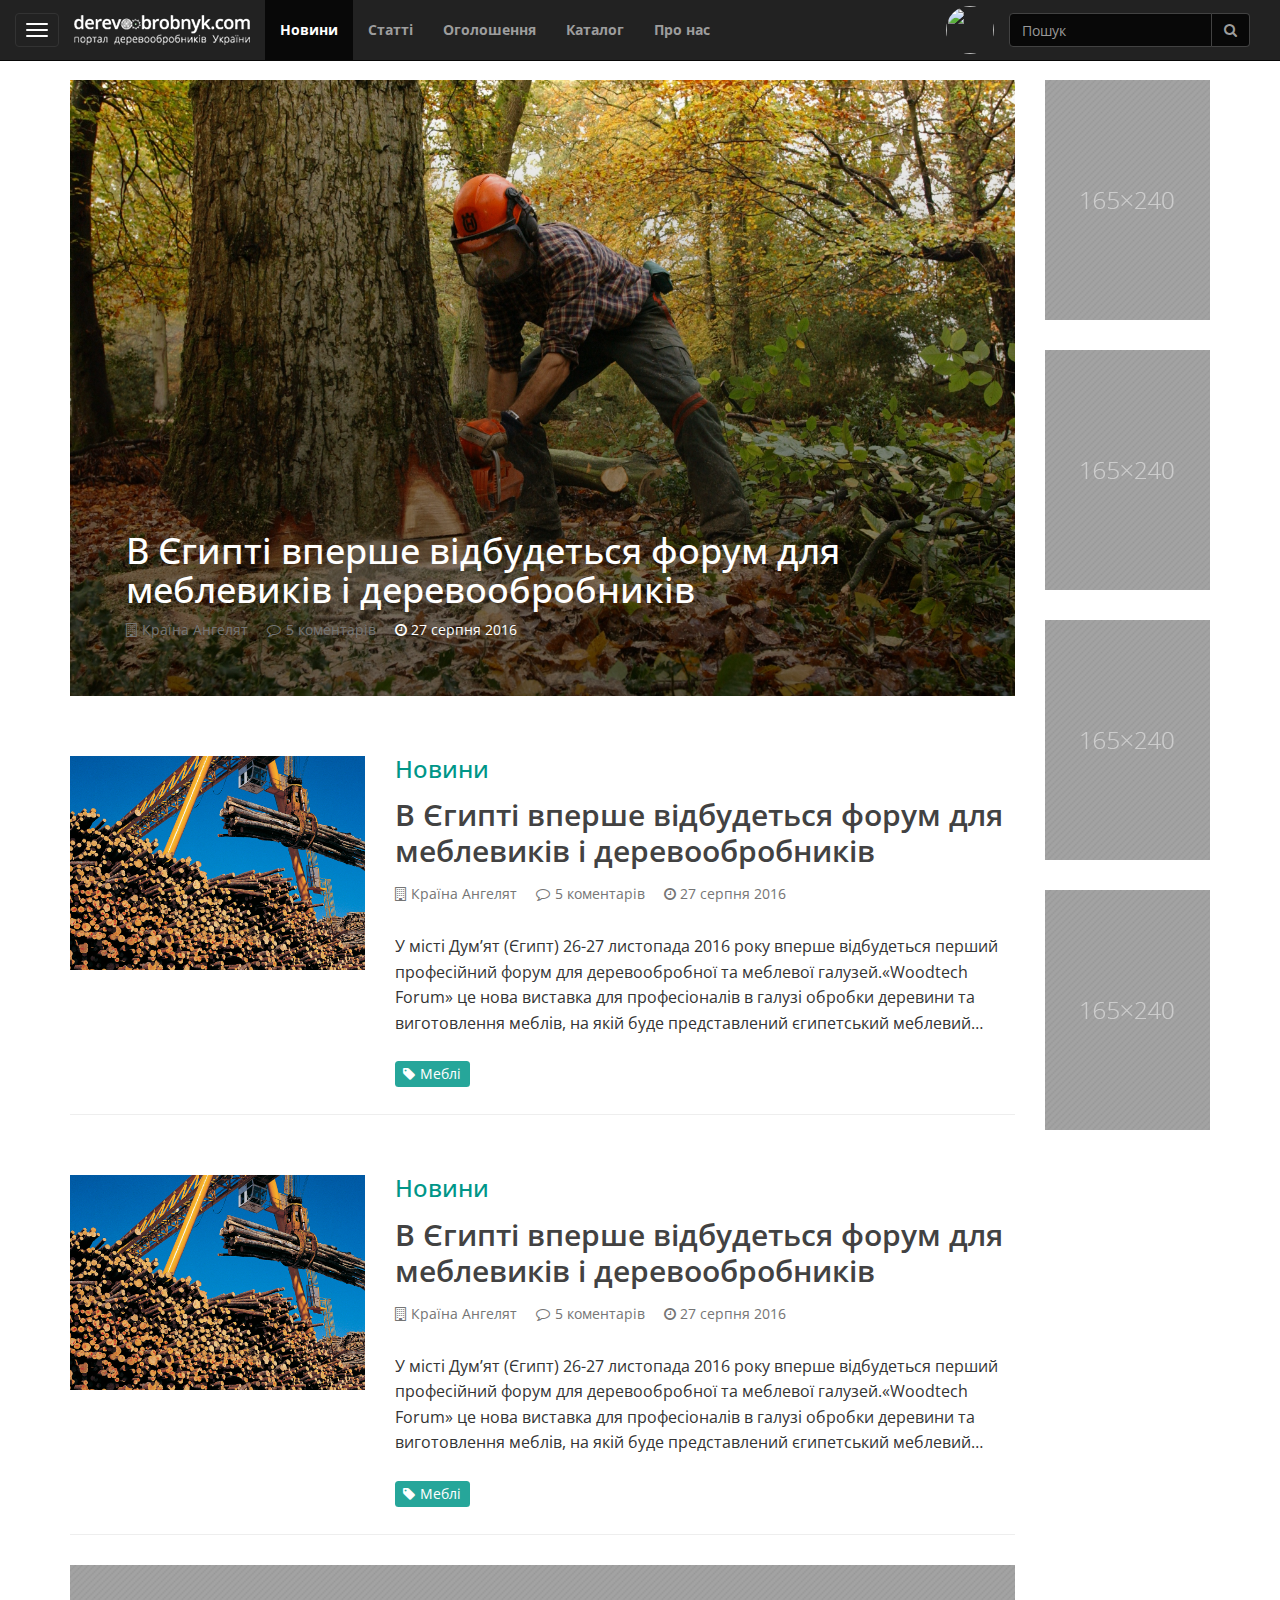
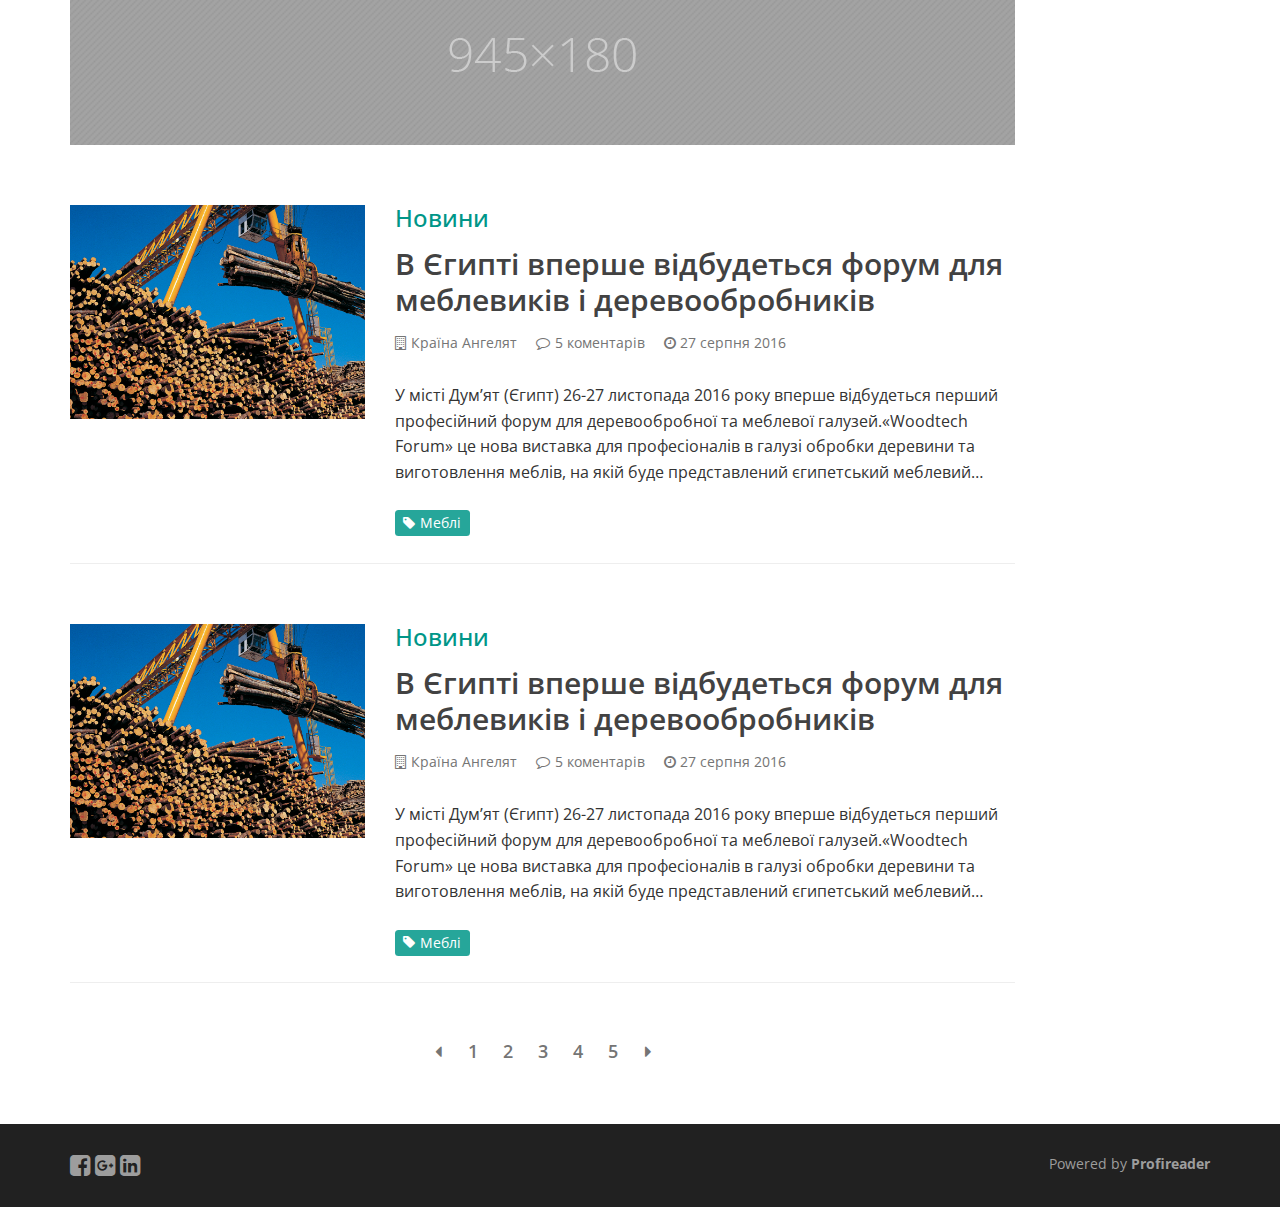
==== commit 23d587f6: "add new changes" ====
--- a/index.html
+++ b/index.html
@@ -147,7 +147,7 @@
                                         <a href="#"><h3>Новини</h3></a>
                                         <!--Article headling-->
                                         <header class="clearfix">
-                                            <a href="#"><h2>В Єгипті вперше відбудеться форум для меблевиків і деревообробників</h2></a>
+                                            <a href="#"><h2 class="">В Єгипті вперше відбудеться форум для меблевиків і деревообробників</h2></a>
                                         </header>
                                         <div class="article-details clearfix">
                                             <!--Company link-->
@@ -390,6 +390,7 @@
         <script src="assets/js/jquery-3.1.0.min.js"></script>
         <script src="assets/js/bootstrap.min.js"></script>
         <script src="assets/js/jasny-bootstrap.min.js"></script>
+        <script src="assets/js/jquery.fittext.js"></script>
         <script src="assets/js/custom.js"></script>
     </body>
 </html>--- a/assets/css/custom.css
+++ b/assets/css/custom.css
@@ -149,10 +149,14 @@
     height: 48px;
 }
 
+.userpic:hover, .pr-btn:hover {
+    cursor: pointer;
+    opacity: 0.9;
+}
+
 .userpic img{
     width: 48px;
     height: 48px;
-    background-color: #5e5e5e;
     margin-top: 6px;
     margin-bottom: 6px;
     float: right;
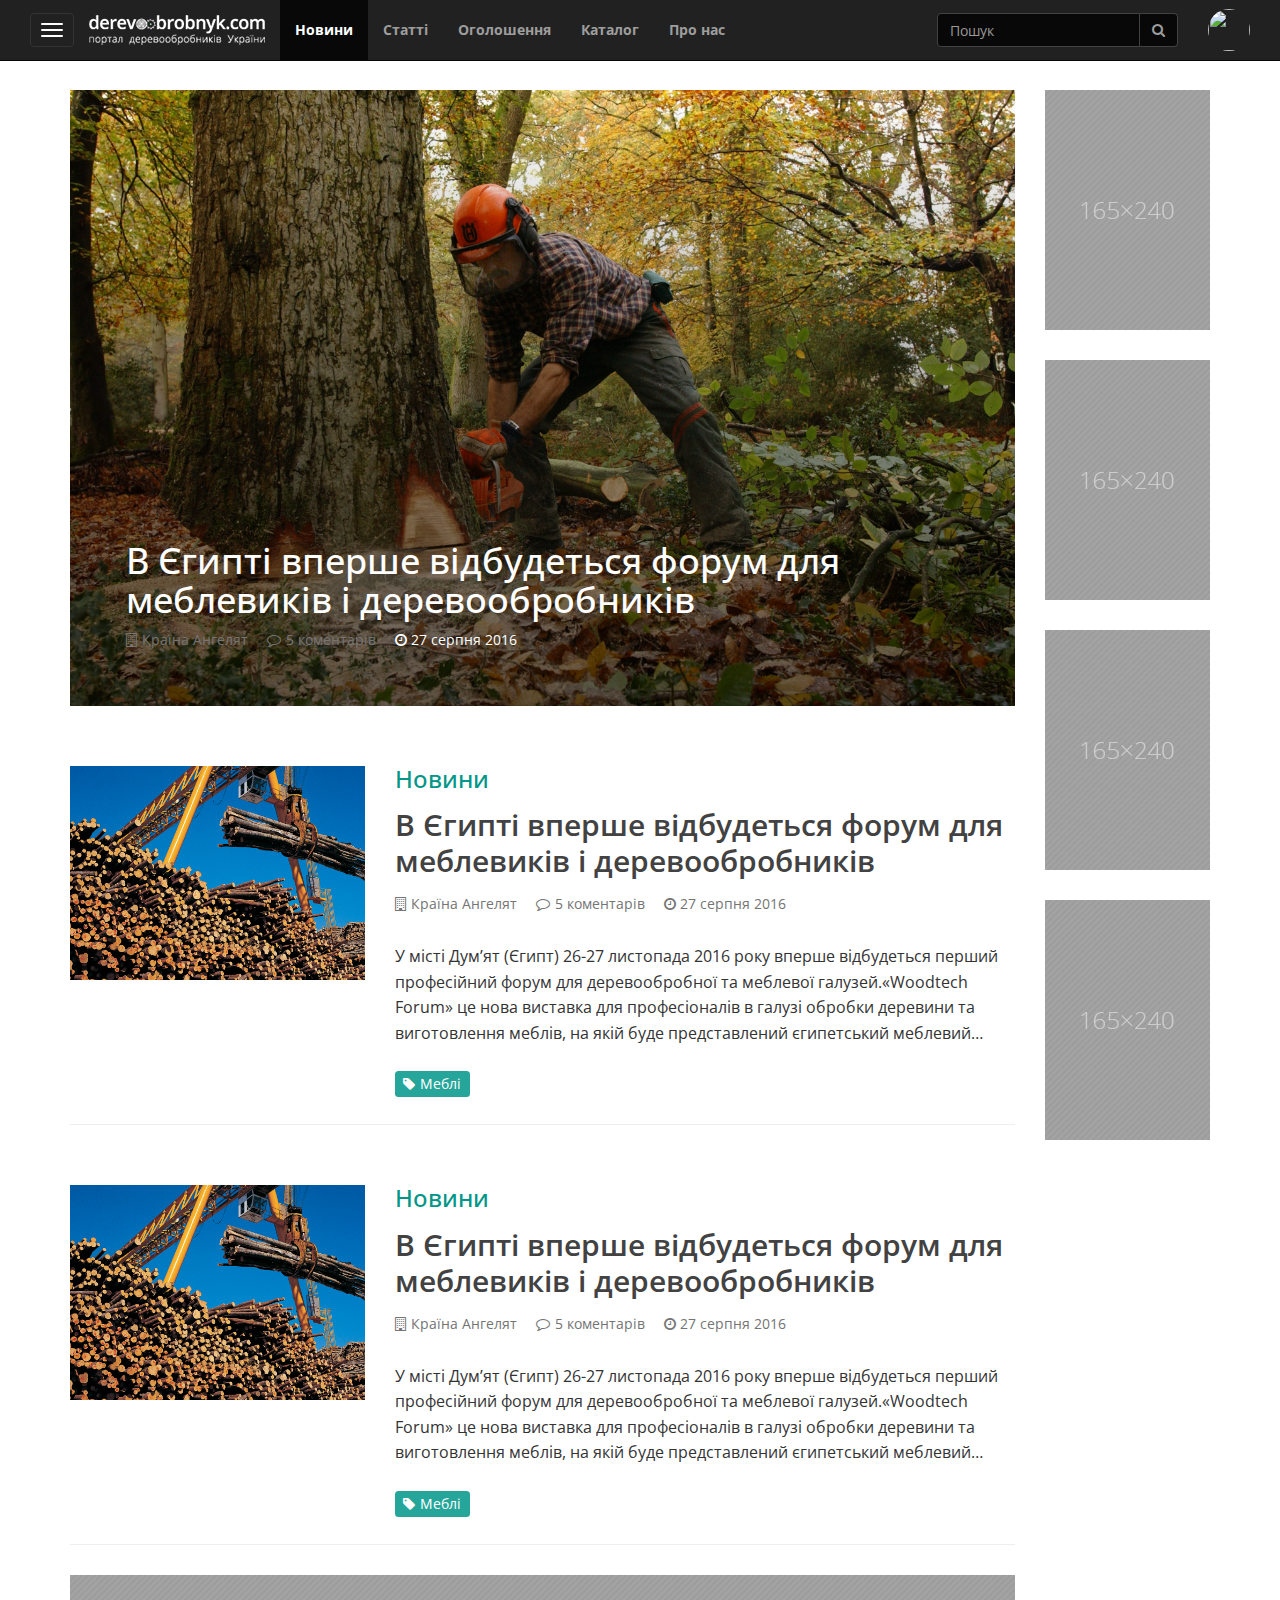
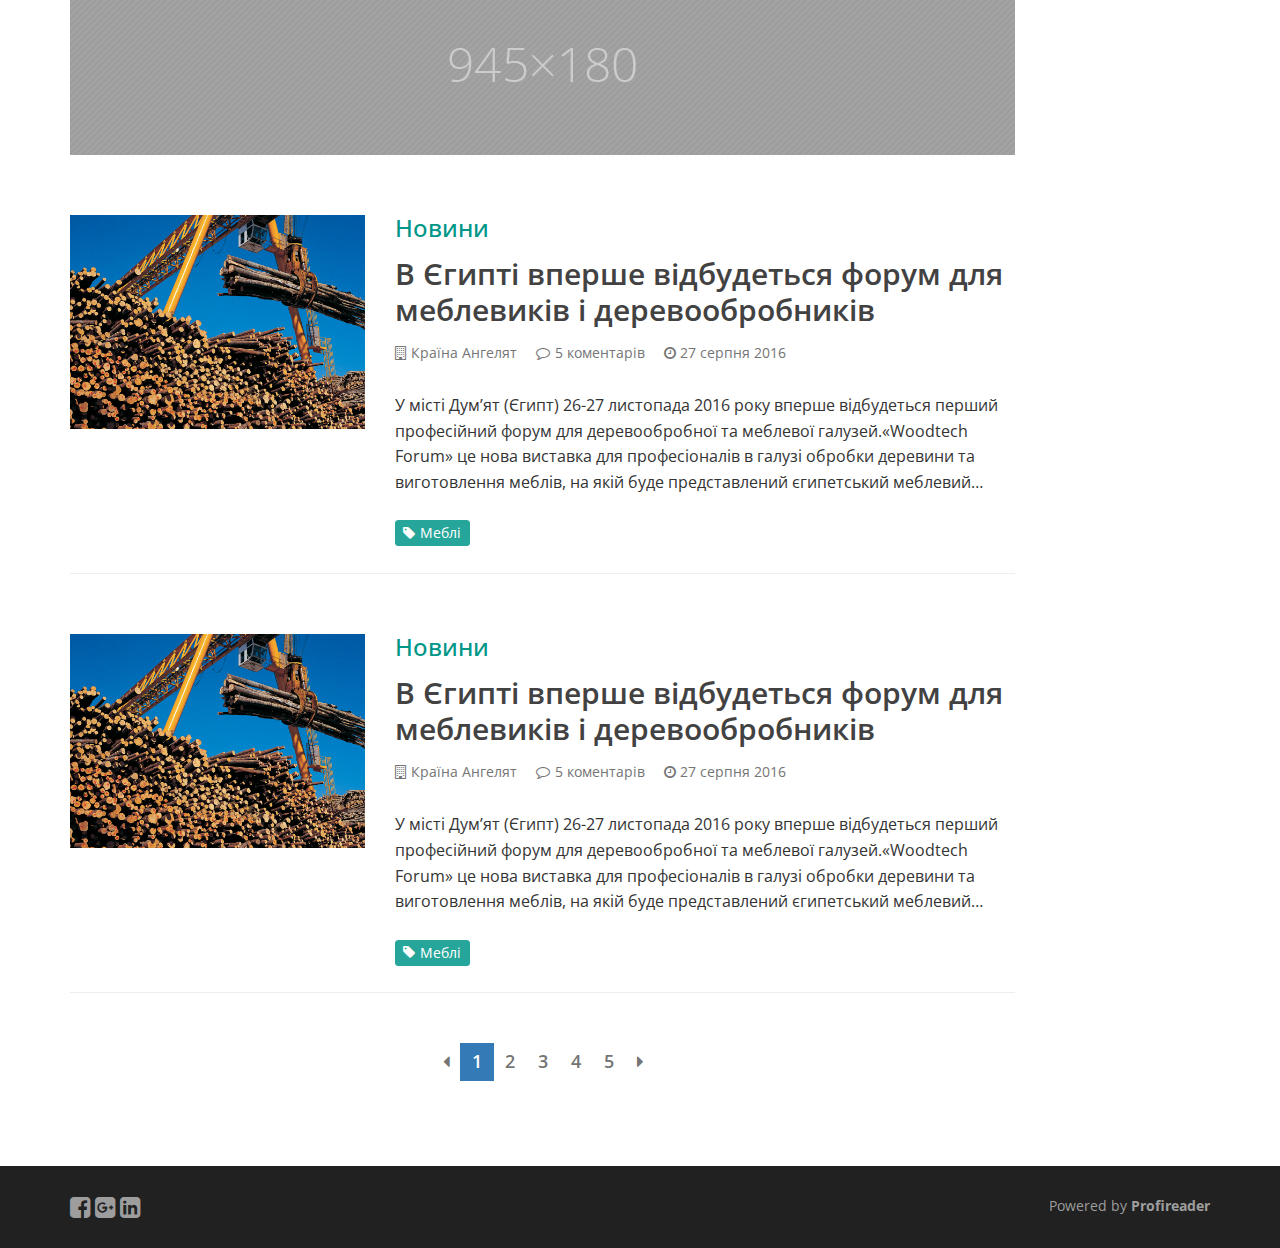
==== commit 648a1f1a: "add new changes" ====
--- a/index.html
+++ b/index.html
@@ -14,7 +14,6 @@
     <body>
         <!--Fixed left off-canvas tags menu-->
         <section class="navmenu navmenu-inverse navmenu-fixed-left offcanvas tag-menu">
-            <a class="navmenu-brand" href="#">Project name</a>
             <ul class="nav navmenu-nav">
                 <li><a href="#"><i class="fa fa-tag" aria-hidden="true" style="margin-right: 5px"></i>Ринок</a></li>
                 <li><a href="#"><i class="fa fa-tag" aria-hidden="true" style="margin-right: 5px"></i>Деревообробка</a></li>
@@ -46,10 +45,9 @@
                 <li><a href="#"><i class="fa fa-tag" aria-hidden="true" style="margin-right: 5px"></i>Сушіння</a></li>
             </ul>
         </section>
-
-        <nav class="navbar navbar-inverse navbar-fixed-top" role="navigation">
+        <!--Portal header-->
+        <header class="navbar navbar-inverse navbar-fixed-top">
             <div class="container-fluid">
-
                 <div class="navbar-header">
                     <!--Off-canvas toggle button-->
                     <button type="button" class="navbar-toggle pull-left offcanvas-btn" data-toggle="offcanvas" data-target=".navmenu" data-canvas="body">
@@ -57,8 +55,7 @@
                         <span class="icon-bar"></span>
                         <span class="icon-bar"></span>
                     </button>
-
-
+                    <!--Collapsive navbar toggle button-->
                     <button type="button" class="navbar-toggle" data-toggle="collapse" data-target="#navbar-collapsible">
                         <span class="sr-only">Toggle navigation</span>
                         <span class="icon-bar"></span>
@@ -67,9 +64,9 @@
                     </button>
                     <a class="navbar-brand" href="index.html"><img src="assets/img/do-logo.png"></a>
                 </div>
-
-                <div class="navbar-collapse collapse" id="navbar-collapsible">
-
+                <!--Collapsive navbar-->
+                <nav class="navbar-collapse collapse" id="navbar-collapsible" role="navigation">
+                    <!--Navbar menu-->
                     <ul class="nav navbar-nav navbar-left">
                         <li class="active"><a href=""><b>Новини</b></a></li>
                         <li><a href=""><b>Статті</b></a></li>
@@ -77,6 +74,10 @@
                         <li><a href=""><b>Каталог</b></a></li>
                         <li><a href=""><b>Про нас</b></a></li>
                     </ul>
+
+                    <div class="userpic">
+                        <a href="#"><img src="https://scontent-waw1-1.xx.fbcdn.net/v/t1.0-9/14355686_719745264855103_2505355572040005652_n.jpg?oh=794b6dfbb61c81d9cccf8ac7b3087166&oe=5880FB5C" alt="" class="img-circle"></a>
+                    </div>
                     <!--Search form-->
                     <form class="navbar-form pull-right">
                         <div class="form-group">
@@ -86,24 +87,18 @@
                             </div>
                         </div>
                     </form>
-                    <div class="userpic">
-                        <img src="https://scontent-waw1-1.xx.fbcdn.net/v/t1.0-9/14355686_719745264855103_2505355572040005652_n.jpg?oh=794b6dfbb61c81d9cccf8ac7b3087166&oe=5880FB5C" alt="" class="img-circle">
-                    </div>
-
-
-                </div>
-
+
+
+
+
+                </nav>
             </div>
-        </nav>
-
-
-
+        </header>
         <!--Portal content container-->
         <div class="container">
             <div class="row">
-                <div class="col-xs-12 col-md-10">
+                <div class="col-xs-12 col-lg-10">
                     <div class="clearfix">
-
                         <main role="main">
                             <!--Featured article-->
                             <section class="row featured-article">
@@ -133,7 +128,6 @@
                             </section>
 
                             <!--Article thumbnail-->
-
                             <section class="row article-thumbnail">
                                 <article>
                                     <!--Article image thumbnail-->
@@ -232,9 +226,8 @@
                                 </article>
                             </section>
                             <hr class="article-thumbnail-divider">
-
+                            <!--Horizontal banner-->
                             <a href="#"><img class="horizontal-banner img-responsive" src="assets/img/hb.png"></a>
-
                             <section class="row article-thumbnail">
                                 <article>
                                     <!--Article image thumbnail-->
@@ -333,11 +326,7 @@
                                 </article>
                             </section>
                             <hr class="article-thumbnail-divider">
-
-
-
                         </main>
-
                         <!--Pagination-->
                         <nav class="text-center" aria-label="Page navigation">
                             <ul class="pagination">
@@ -346,7 +335,7 @@
                                         <i class="fa fa-caret-left" aria-hidden="true"></i>
                                     </a>
                                 </li>
-                                <li><a href="#">1</a></li>
+                                <li class="active"><a href="#">1</a></li>
                                 <li><a href="#">2</a></li>
                                 <li><a href="#">3</a></li>
                                 <li><a href="#">4</a></li>
@@ -358,21 +347,17 @@
                                 </li>
                             </ul>
                         </nav>
-
                     </div>
                 </div>
-
-                <!--Banners-->
-                <aside class="col-md-2">
+                <!--Vertical banners-->
+                <aside class="col-lg-2">
                     <a href="#"><img class="vertical-banner" src="assets/img/vb.png"></a>
                     <a href="#"><img class="vertical-banner" src="assets/img/vb.png"></a>
                     <a href="#"><img class="vertical-banner" src="assets/img/vb.png"></a>
                     <a href="#"><img class="vertical-banner" src="assets/img/vb.png"></a>
                 </aside>
-
             </div>
         </div>
-
         <!--Portal footer-->
         <footer class="footer">
             <div class="container footer-content">
@@ -381,12 +366,10 @@
                     <a class="social-btn" href="#"><i class="fa fa-google-plus-square" aria-hidden="true"></i></a>
                     <a class="social-btn" href="#"><i class="fa fa-linkedin-square" aria-hidden="true"></i></a>
                 </div>
-
-                    <div class="pr pull-right">Powered by <a class="pr-link" href="#"><b>Profireader</b></a></div>
-
+                <div class="pr pull-right">Powered by <a class="pr-link" href="#"><b>Profireader</b></a></div>
             </div>
         </footer>
-
+        <!--Scripts-->
         <script src="assets/js/jquery-3.1.0.min.js"></script>
         <script src="assets/js/bootstrap.min.js"></script>
         <script src="assets/js/jasny-bootstrap.min.js"></script>
--- a/assets/css/custom.css
+++ b/assets/css/custom.css
@@ -9,13 +9,10 @@
     }
 }
 
-html, body {
+body {
     height: 100%;
-}
-
-body {
-    font-family: 'Open Sans', sans-serif;
-    padding: 80px 0 0 0;
+    font-family: 'Open Sans', 'Helvetica Neue', sans-serif;
+    padding-top: 90px;
 }
 
 a:hover {
@@ -37,7 +34,7 @@
 
 /*Header settings*/
 
-/*@media(max-width: 992px) {
+@media(max-width: 1096px) {
     .navbar-header {
         float: none;
     }
@@ -95,11 +92,26 @@
     .collapse.in {
         display:block !important;
     }
-}*/
+}
+
+@media(max-width: 370px) {
+    .navbar-brand {
+        display: none;
+    }
+}
+
+.navbar-inverse {
+    background-color: #212121;
+}
+
+.navbar-collapse.in {
+    overflow-y: visible;
+}
 
 .navbar-toggle {
     margin-top: 13px;
     margin-bottom: 13px;
+    margin-left: 15px;
 }
 
 .navbar-nav li a{
@@ -155,10 +167,12 @@
 }
 
 .userpic img{
-    width: 48px;
-    height: 48px;
-    margin-top: 6px;
-    margin-bottom: 6px;
+    width: 42px;
+    height: 42px;
+    margin-top: 9px;
+    margin-left: 15px;
+    margin-bottom: 9px;
+    margin-right: 15px;
     float: right;
     overflow: hidden;
 }
@@ -338,8 +352,6 @@
 /*Paginaton settings*/
 
 .pagination li a {
-    width: 36px;
-    height: 36px;
     border: 0;
     font-size: 18px;
     color: #757575;
@@ -347,9 +359,10 @@
 }
 
 .pagination li a:hover {
-    background-color: #009688;
-    border-radius: 100%;
-    color: #fff;
+    background-color: transparent;
+    border-radius: 4px;
+    border: 1px solid #009688;
+    color: #009688;
 }
 
 /*Footer settings*/
@@ -362,7 +375,7 @@
     width: 100%;
     padding-top: 6px;
     padding-bottom: 6px;
-    margin-top: 30px;
+    margin-top: 60px;
 }
 
 .social {
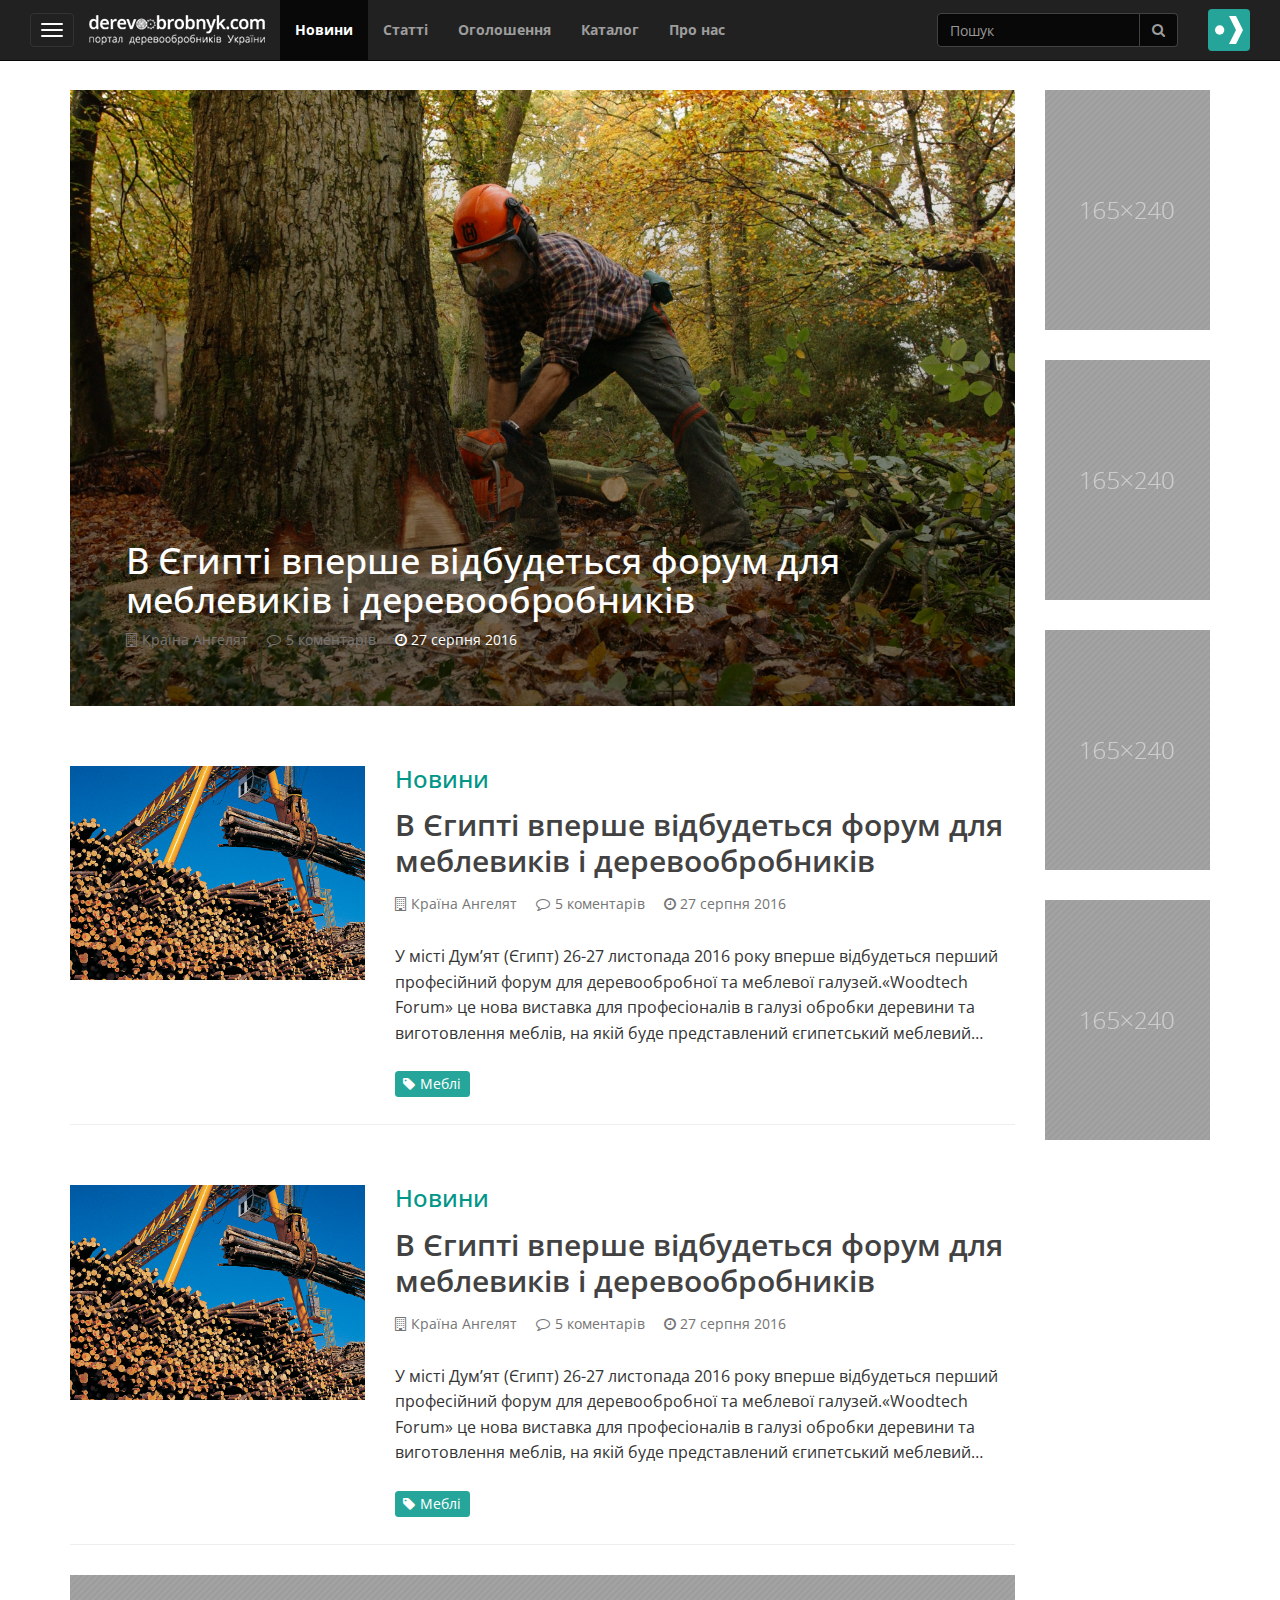
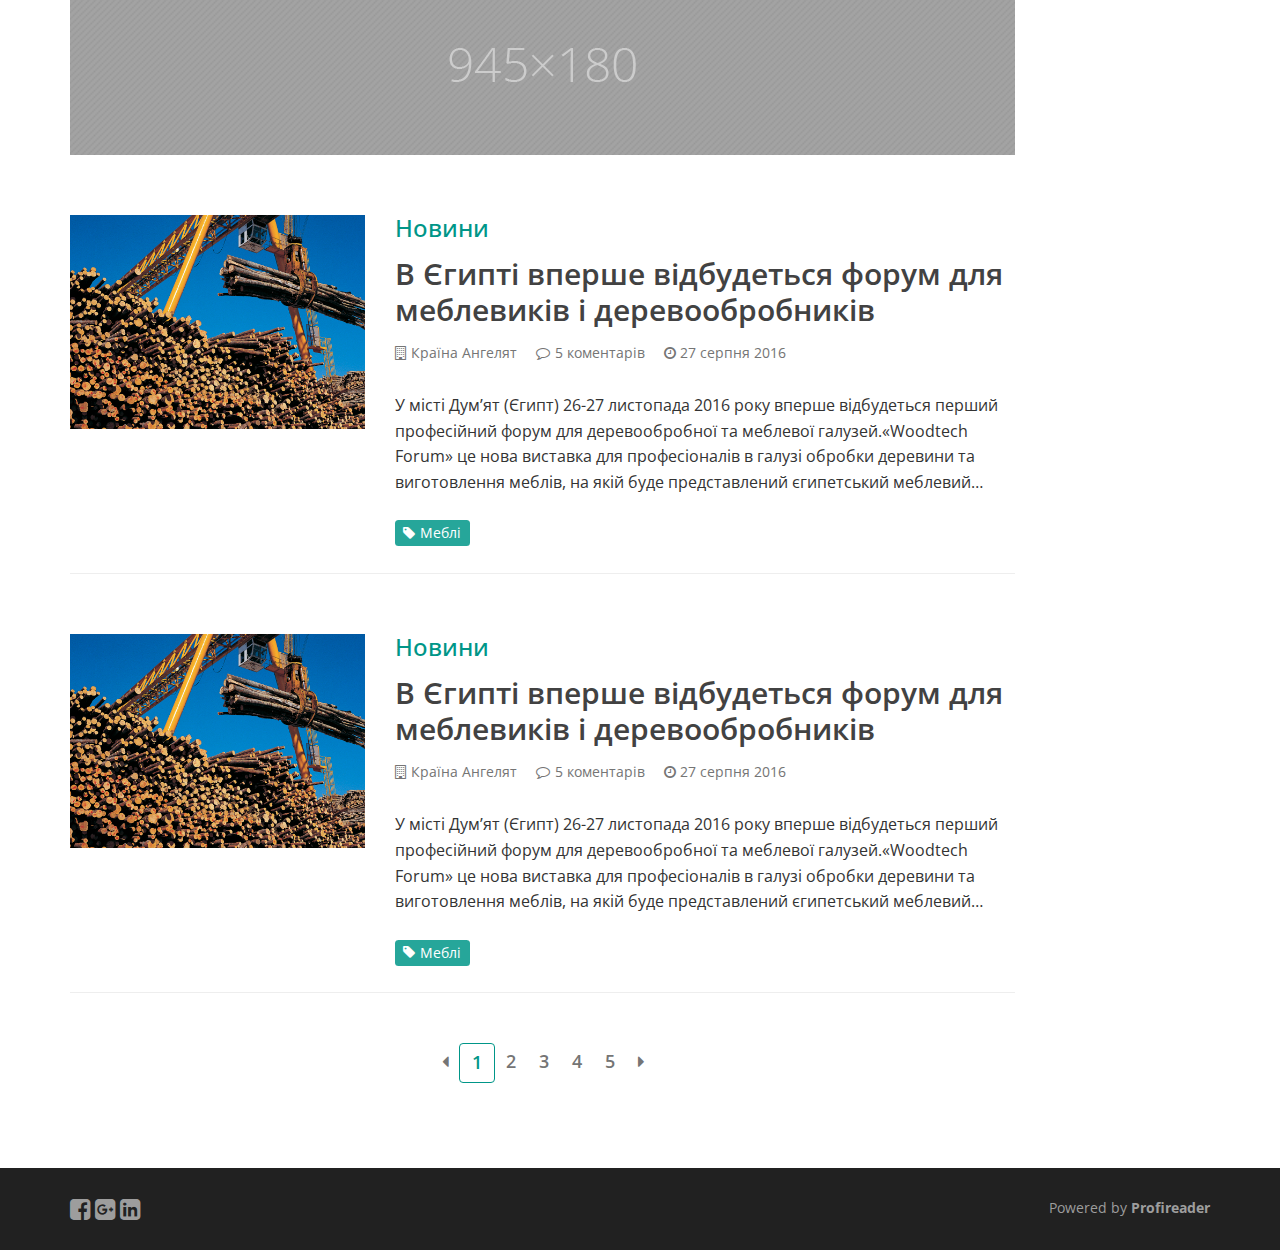
==== commit 2ba193ca: "add new changes" ====
--- a/index.html
+++ b/index.html
@@ -74,9 +74,16 @@
                         <li><a href=""><b>Каталог</b></a></li>
                         <li><a href=""><b>Про нас</b></a></li>
                     </ul>
-
-                    <div class="userpic">
-                        <a href="#"><img src="https://scontent-waw1-1.xx.fbcdn.net/v/t1.0-9/14355686_719745264855103_2505355572040005652_n.jpg?oh=794b6dfbb61c81d9cccf8ac7b3087166&oe=5880FB5C" alt="" class="img-circle"></a>
+                    <!--Profireader button-->
+                    <div>
+                        <!--If user is not logged in-->
+                        <a class="pr-btn" href="#">
+                            <img src="assets/img/pr-btn.svg">
+                        </a>
+                        <!--If user is logged in-->
+                        <a class="userpic hidden" href="#">
+                            <img src="https://scontent-waw1-1.xx.fbcdn.net/v/t1.0-9/14355686_719745264855103_2505355572040005652_n.jpg?oh=794b6dfbb61c81d9cccf8ac7b3087166&oe=5880FB5C" alt="" class="img-circle">
+                        </a>
                     </div>
                     <!--Search form-->
                     <form class="navbar-form pull-right">
@@ -87,10 +94,6 @@
                             </div>
                         </div>
                     </form>
-
-
-
-
                 </nav>
             </div>
         </header>
--- a/assets/css/custom.css
+++ b/assets/css/custom.css
@@ -156,25 +156,17 @@
 
 /*Profireader button*/
 
-.pr-btn {
-    width: 48px;
-    height: 48px;
+.pr-btn, .userpic img {
+    width: 42px;
+    height: 42px;
+    margin: 9px 15px 9px 15px;
+    float: right;
+    overflow: hidden;
 }
 
 .userpic:hover, .pr-btn:hover {
     cursor: pointer;
     opacity: 0.9;
-}
-
-.userpic img{
-    width: 42px;
-    height: 42px;
-    margin-top: 9px;
-    margin-left: 15px;
-    margin-bottom: 9px;
-    margin-right: 15px;
-    float: right;
-    overflow: hidden;
 }
 
 /*Featured article settings*/
@@ -365,6 +357,15 @@
     color: #009688;
 }
 
+.pagination>.active>a, .pagination>.active>a:focus, .pagination>.active>a:hover, .pagination>.active>span, .pagination>.active>span:focus, .pagination>.active>span:hover {
+    z-index: 3;
+    color: #009688;
+    cursor: default;
+    background-color: transparent;
+    border-radius: 4px;
+    border: 1px solid #009688;
+}
+
 /*Footer settings*/
 
 .footer {
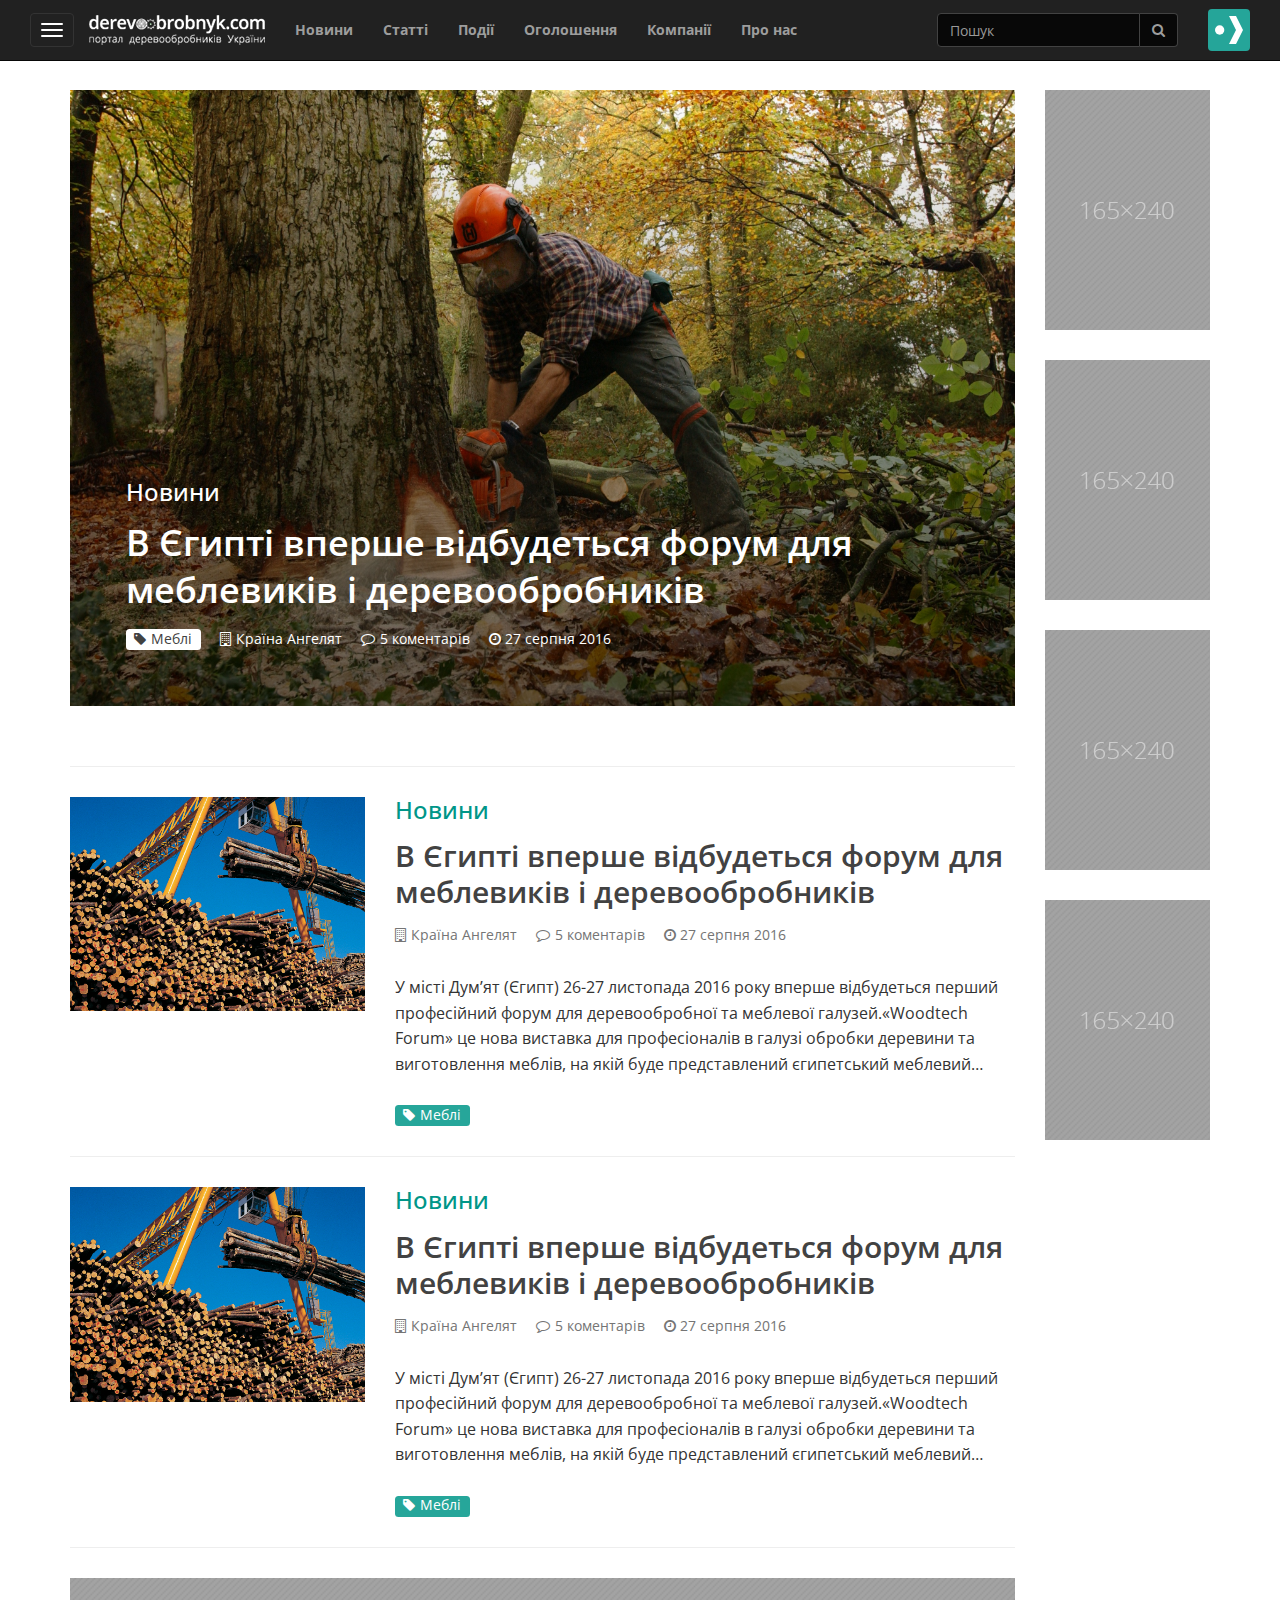
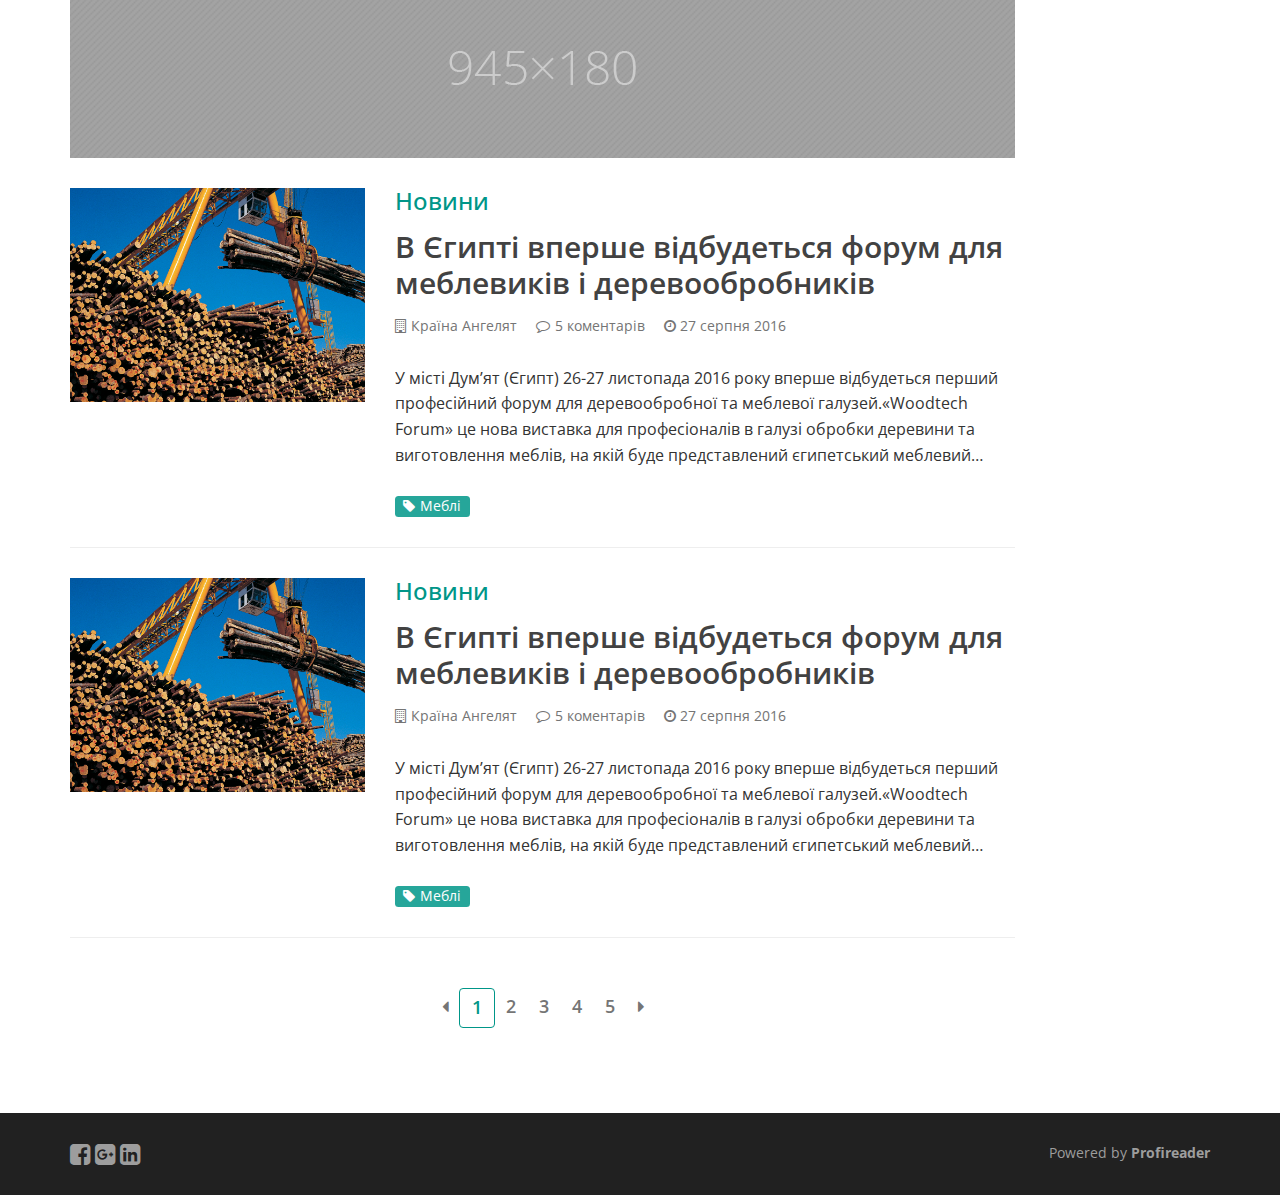
==== commit f6da4322: "add new changes" ====
--- a/index.html
+++ b/index.html
@@ -68,10 +68,11 @@
                 <nav class="navbar-collapse collapse" id="navbar-collapsible" role="navigation">
                     <!--Navbar menu-->
                     <ul class="nav navbar-nav navbar-left">
-                        <li class="active"><a href=""><b>Новини</b></a></li>
+                        <li><a href=""><b>Новини</b></a></li>
                         <li><a href=""><b>Статті</b></a></li>
+                        <li><a href="events.html"><b>Події</b></a></li>
                         <li><a href=""><b>Оголошення</b></a></li>
-                        <li><a href=""><b>Каталог</b></a></li>
+                        <li><a href="companies.html"><b>Компанії</b></a></li>
                         <li><a href=""><b>Про нас</b></a></li>
                     </ul>
                     <!--Profireader button-->
@@ -106,11 +107,15 @@
                             <!--Featured article-->
                             <section class="row featured-article">
                                 <article class="col-xs-12 col-md-12">
-                                    <figure class="wp-caption">
-                                        <img class="img-responsive" src="assets/img/forestry.jpeg">
-                                        <figcaption class="wp-caption-text">
+                                    <figure class="fa-caption">
+                                        <img class="img-responsive" src="assets/img/forestry.jpeg" alt="image">
+                                        <figcaption class="fa-caption-text">
+                                            <!--Article division link-->
+                                            <a href="#"><h3>Новини</h3></a>
                                             <h1>В Єгипті вперше відбудеться форум для меблевиків і деревообробників</h1>
-                                            <div class="article-details clearfix">
+                                            <div class="featured-article-details clearfix">
+                                                <!--Article main tag-->
+                                                <a href="#"><span class="main-tag label"><i class="fa fa-tag" aria-hidden="true" style="margin-right: 5px"></i>Меблі</span></a>
                                                 <!--Company link-->
                                                 <span class="company-name">
                                                 <a class="company-link" href="#"><i class="fa fa-building-o" aria-hidden="true" style="margin-right: 5px"></i>Країна Ангелят</a>
@@ -129,7 +134,7 @@
                                     </figure>
                                 </article>
                             </section>
-
+                            <hr class="article-thumbnail-divider">
                             <!--Article thumbnail-->
                             <section class="row article-thumbnail">
                                 <article>
--- a/assets/css/custom.css
+++ b/assets/css/custom.css
@@ -1,11 +1,15 @@
 /*Common settings*/
 
 @media (max-width: 480px){
-    .company-name, .article-comments, .post-date{
+    .company-name, .article-comments, .post-date {
         display: block;
     }
-    .company-name, .article-comments{
+    .company-name, .article-comments {
         margin-bottom: 6px;
+    }
+
+    .company-name {
+        margin-top: 12px;
     }
 }
 
@@ -34,7 +38,7 @@
 
 /*Header settings*/
 
-@media(max-width: 1096px) {
+@media(max-width: 1170px) {
     .navbar-header {
         float: none;
     }
@@ -172,19 +176,19 @@
 /*Featured article settings*/
 
 @media (min-width: 992px) {
-    .wp-caption {
+    .fa-caption {
         position: relative;
         padding: 0;
         margin: 0;
     }
 
-    .wp-caption img {
+    .fa-caption img {
         display: block;
         max-width: 100%;
         height: auto;
     }
 
-    .wp-caption:after {
+    .fa-caption:after {
         content: "";
         position: absolute;
         display: block;
@@ -196,7 +200,7 @@
         z-index: 1;
     }
 
-    .wp-caption-text {
+    .fa-caption-text {
         display: block;
         position: absolute;
         width: 100%;
@@ -209,7 +213,43 @@
         box-sizing: border-box;
     }
 
-    .wp-caption-text .article-details, .article-details a {
+    .featured-article:hover {
+        cursor: pointer;
+    }
+
+    .fa-caption-text,
+    .featured-article-details,
+    .featured-article-details a,
+    .fa-caption-text h3,
+    .fa-caption-text h1 {
+        color: #fff !important;
+    }
+
+    .featured-article-details a:hover {
+        color: #BDBDBD !important;
+    }
+
+    .fa-caption-text h1 {
+        margin-top: 0px;
+        line-height: 1.3;
+        font-weight: 600;
+        margin-bottom: 0px;
+    }
+
+    .fa-caption-text h1:hover {
+        text-decoration: underline;
+    }
+
+    .featured-article-details .main-tag {
+        font-size: 14px;
+        font-weight: 400;
+        background-color: #fff;
+        margin-right: 15px;
+        color: #424242;
+    }
+
+    .featured-article-details .main-tag:hover {
+       background-color: #BDBDBD;
         color: #fff;
     }
 }
@@ -229,13 +269,40 @@
     cursor: pointer;
 }
 
+.fa-caption-text h3 {
+    margin-top: 30px;
+}
+
  h1 {
-
+     margin-top: 0;
+     margin-bottom: 15px;
+     line-height: 1.3;
+     font-weight: 600;
+     color: #424242;
  }
 
+ h1:hover {
+     text-decoration: underline;
+ }
+
+ .featured-article-details,
+ .featured-article-details a {
+     font-size: 14px;
+     color: #757575;
+ }
+
+ .featured-article-details a:hover {
+     color: #009688;
+ }
+
+ .fa-main-tag {
+
+ }
+
  /*Article thumbnail settings*/
 
-.article-thumbnail {
+.article-thumbnail
+.company-thumbnail {
     height: auto;
     background-color: #fff;
     margin-top: 60px;
@@ -284,10 +351,12 @@
 }
 
 .main-tag {
+    display: inline-block;
     font-size: 14px;
     font-weight: 400;
     background-color: #26A69A;
     margin-right: 15px;
+    margin-top: 15px;
 }
 
 .main-tag:hover {
@@ -302,6 +371,10 @@
 
 .company-name, .post-date, .article-comments {
     margin-right: 15px;
+}
+
+.company-location {
+    color: #009688;
 }
 
 .article-thumbnail-text {
@@ -317,12 +390,21 @@
     overflow: hidden;
     text-overflow: ellipsis;
     margin-top: 30px;
-    margin-bottom: 30px;
+    margin-bottom: 15px;
 }
 
 .article-thumbnail-divider {
     margin-top: 30px;
     margin-bottom: 30px;
+}
+
+.event-date {
+    margin-bottom: 6px;
+}
+
+.event-date, .event-location {
+    color: #009688;
+    font-size: 14px;
 }
 
 /*Banners settings*/
@@ -407,6 +489,14 @@
     color: #fff;
 }
 
-
-
-
+/*Company page settings*/
+
+/*.company-content {
+    border-left: 1px solid #ddd;
+    border-right: 1px solid #ddd;
+    border-bottom: 1px solid #ddd;
+    height: 1200px;
+}*/
+
+
+
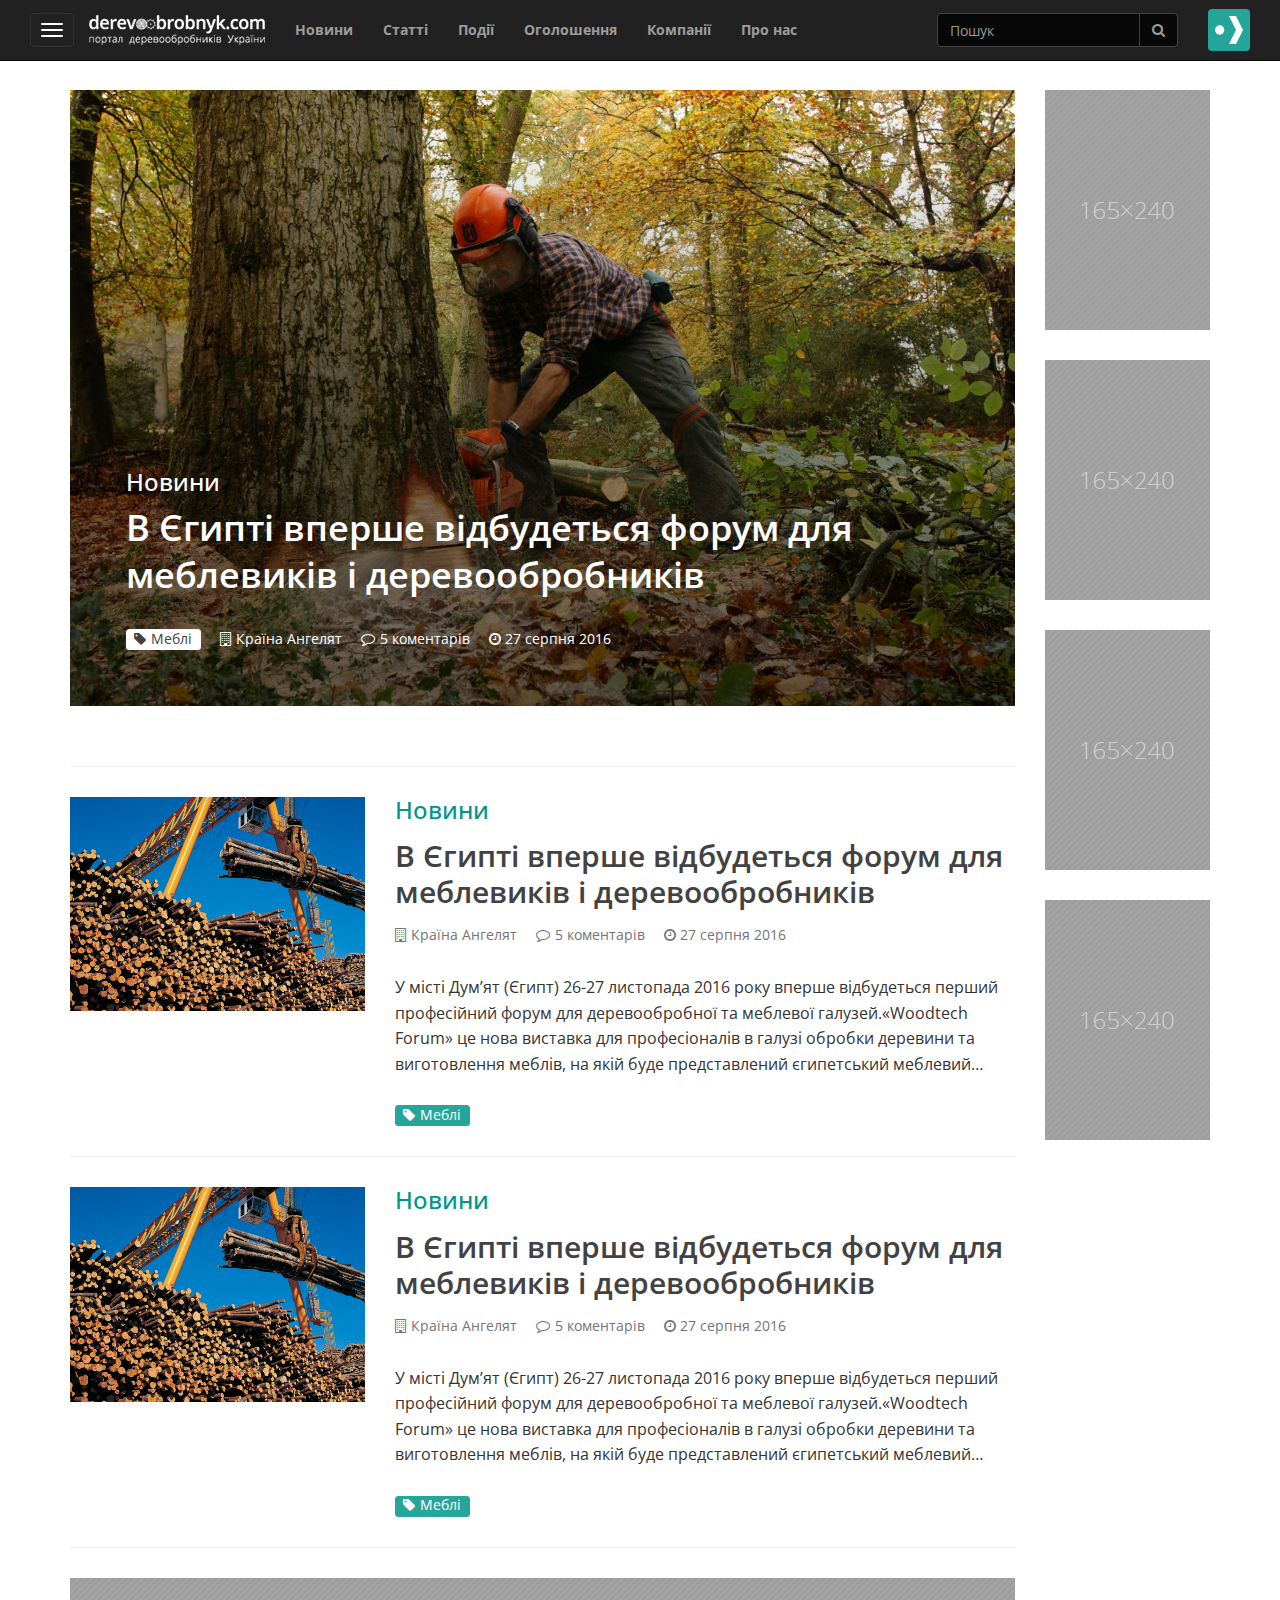
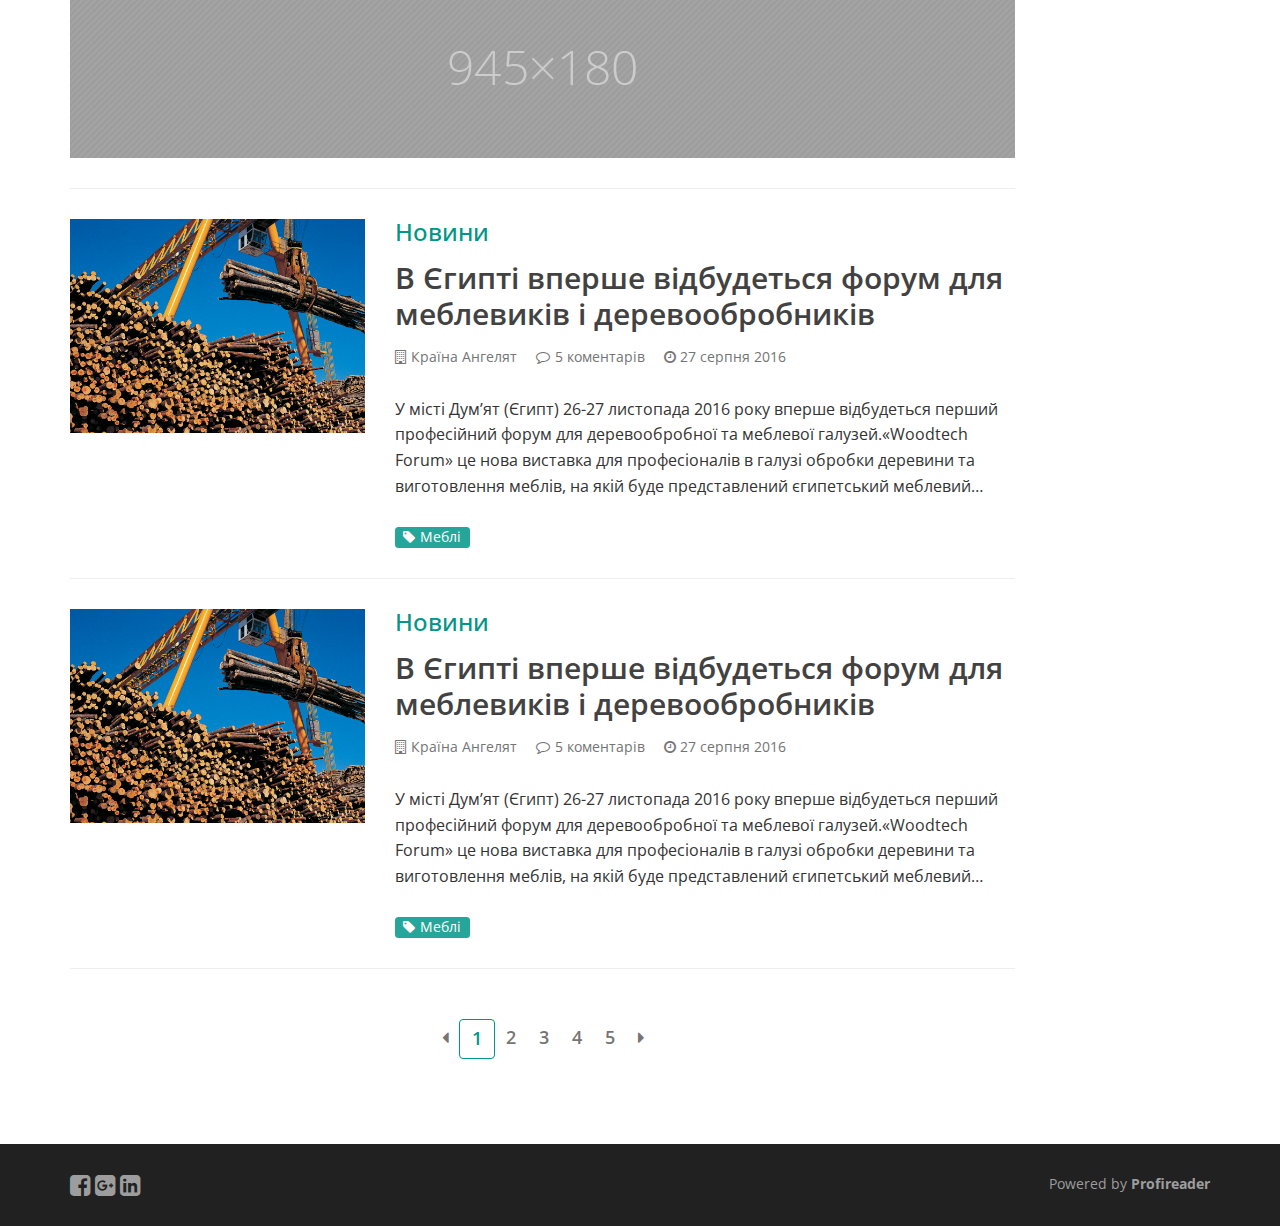
==== commit 10c5a357: "add new changes" ====
--- a/index.html
+++ b/index.html
@@ -108,21 +108,21 @@
                             <section class="row featured-article">
                                 <article class="col-xs-12 col-md-12">
                                     <figure class="fa-caption">
-                                        <img class="img-responsive" src="assets/img/forestry.jpeg" alt="image">
+                                        <a href="article.html"><img class="img-responsive" src="assets/img/forestry.jpeg" alt="image"></a>
                                         <figcaption class="fa-caption-text">
                                             <!--Article division link-->
-                                            <a href="#"><h3>Новини</h3></a>
-                                            <h1>В Єгипті вперше відбудеться форум для меблевиків і деревообробників</h1>
+                                            <a href="news.html"><h3 class="fa-div-link">Новини</h3></a>
+                                            <a href="article.html"><h1 class="featured-article-header">В Єгипті вперше відбудеться форум для меблевиків і деревообробників</h1></a>
                                             <div class="featured-article-details clearfix">
                                                 <!--Article main tag-->
                                                 <a href="#"><span class="main-tag label"><i class="fa fa-tag" aria-hidden="true" style="margin-right: 5px"></i>Меблі</span></a>
                                                 <!--Company link-->
                                                 <span class="company-name">
-                                                <a class="company-link" href="#"><i class="fa fa-building-o" aria-hidden="true" style="margin-right: 5px"></i>Країна Ангелят</a>
+                                                <a class="company-link" href="company.html"><i class="fa fa-building-o" aria-hidden="true" style="margin-right: 5px"></i>Країна Ангелят</a>
                                             </span>
                                                 <!--Article comments-->
                                                 <span class="article-comments">
-                                                <a class="comment" href=""><i class="fa fa-comment-o" aria-hidden="true" style="margin-right: 5px"></i>5 коментарів</a>
+                                                <a class="comment" href="#"><i class="fa fa-comment-o" aria-hidden="true" style="margin-right: 5px"></i>5 коментарів</a>
                                             </span>
                                                 <!--Article publication date-->
                                                 <span class="post-date">
@@ -146,10 +146,10 @@
                                     </div>
                                     <div class="col-xs-12 col-md-8">
                                         <!--Article division link-->
-                                        <a href="#"><h3>Новини</h3></a>
+                                        <a href="#"><h3 class="div-link">Новини</h3></a>
                                         <!--Article headling-->
                                         <header class="clearfix">
-                                            <a href="#"><h2 class="">В Єгипті вперше відбудеться форум для меблевиків і деревообробників</h2></a>
+                                            <a href="#"><h2 class="article-thumbnail-header">В Єгипті вперше відбудеться форум для меблевиків і деревообробників</h2></a>
                                         </header>
                                         <div class="article-details clearfix">
                                             <!--Company link-->
@@ -195,10 +195,10 @@
                                     </div>
                                     <div class="col-xs-12 col-md-8">
                                         <!--Article division link-->
-                                        <a href="#"><h3>Новини</h3></a>
+                                        <a href="#"><h3 class="div-link">Новини</h3></a>
                                         <!--Article headling-->
                                         <header class="clearfix">
-                                            <a href="#"><h2>В Єгипті вперше відбудеться форум для меблевиків і деревообробників</h2></a>
+                                            <a href="#"><h2 class="article-thumbnail-header">В Єгипті вперше відбудеться форум для меблевиків і деревообробників</h2></a>
                                         </header>
                                         <div class="article-details clearfix">
                                             <!--Company link-->
@@ -236,6 +236,7 @@
                             <hr class="article-thumbnail-divider">
                             <!--Horizontal banner-->
                             <a href="#"><img class="horizontal-banner img-responsive" src="assets/img/hb.png"></a>
+                            <hr class="article-thumbnail-divider">
                             <section class="row article-thumbnail">
                                 <article>
                                     <!--Article image thumbnail-->
@@ -246,10 +247,10 @@
                                     </div>
                                     <div class="col-xs-12 col-md-8">
                                         <!--Article division link-->
-                                        <a href="#"><h3>Новини</h3></a>
+                                        <a href="#"><h3 class="div-link">Новини</h3></a>
                                         <!--Article headling-->
                                         <header class="clearfix">
-                                            <a href="#"><h2>В Єгипті вперше відбудеться форум для меблевиків і деревообробників</h2></a>
+                                            <a href="#"><h2 class="article-thumbnail-header">В Єгипті вперше відбудеться форум для меблевиків і деревообробників</h2></a>
                                         </header>
                                         <div class="article-details clearfix">
                                             <!--Company link-->
@@ -295,10 +296,10 @@
                                     </div>
                                     <div class="col-xs-12 col-md-8">
                                         <!--Article division link-->
-                                        <a href="#"><h3>Новини</h3></a>
+                                        <a href="#"><h3 class="div-link">Новини</h3></a>
                                         <!--Article headling-->
                                         <header class="clearfix">
-                                            <a href="#"><h2>В Єгипті вперше відбудеться форум для меблевиків і деревообробників</h2></a>
+                                            <a href="#"><h2 class="article-thumbnail-header">В Єгипті вперше відбудеться форум для меблевиків і деревообробників</h2></a>
                                         </header>
                                         <div class="article-details clearfix">
                                             <!--Company link-->
@@ -383,5 +384,11 @@
         <script src="assets/js/jasny-bootstrap.min.js"></script>
         <script src="assets/js/jquery.fittext.js"></script>
         <script src="assets/js/custom.js"></script>
+        <!--Google Analytics: change UA-XXXXX-Y to be your site's ID.-->
+        <script>
+            window.ga=function(){ga.q.push(arguments)};ga.q=[];ga.l=+new Date;
+            ga('create','UA-XXXXX-Y','auto');ga('send','pageview')
+        </script>
+        <script src="https://www.google-analytics.com/analytics.js" async defer></script>
     </body>
 </html>--- a/assets/css/custom.css
+++ b/assets/css/custom.css
@@ -220,8 +220,8 @@
     .fa-caption-text,
     .featured-article-details,
     .featured-article-details a,
-    .fa-caption-text h3,
-    .fa-caption-text h1 {
+    .fa-div-link,
+    .featured-article-header {
         color: #fff !important;
     }
 
@@ -229,14 +229,14 @@
         color: #BDBDBD !important;
     }
 
-    .fa-caption-text h1 {
+    .featured-article-header {
         margin-top: 0px;
         line-height: 1.3;
         font-weight: 600;
         margin-bottom: 0px;
     }
 
-    .fa-caption-text h1:hover {
+    .featured-article-header:hover {
         text-decoration: underline;
     }
 
@@ -273,7 +273,7 @@
     margin-top: 30px;
 }
 
- h1 {
+.featured-article-header {
      margin-top: 0;
      margin-bottom: 15px;
      line-height: 1.3;
@@ -281,7 +281,7 @@
      color: #424242;
  }
 
- h1:hover {
+.featured-article-header:hover {
      text-decoration: underline;
  }
 
@@ -301,11 +301,12 @@
 
  /*Article thumbnail settings*/
 
-.article-thumbnail
-.company-thumbnail {
+.article-thumbnail,
+.company-thumbnail,
+.event-article-thumbnail {
     height: auto;
     background-color: #fff;
-    margin-top: 60px;
+
     margin-bottom: 30px;
 }
 
@@ -320,7 +321,7 @@
     opacity: 0.9;
 }
 
-h2 {
+.article-thumbnail-header {
     font-weight: 600;
     line-height: 1.2;
     margin-top: 0;
@@ -328,17 +329,17 @@
     color: #424242;
 }
 
-h2:hover {
+.article-thumbnail-header:hover {
     text-decoration: underline;
 }
 
-h3 {
+.div-link {
     margin-top: 0;
     margin-bottom: 15px;
     color: #009688;
 }
 
-h3:hover {
+.div-link:hover {
     text-decoration: underline;
 }
 
@@ -498,5 +499,9 @@
     height: 1200px;
 }*/
 
-
-
+.company-menu {
+    margin-bottom: 30px;
+}
+
+
+
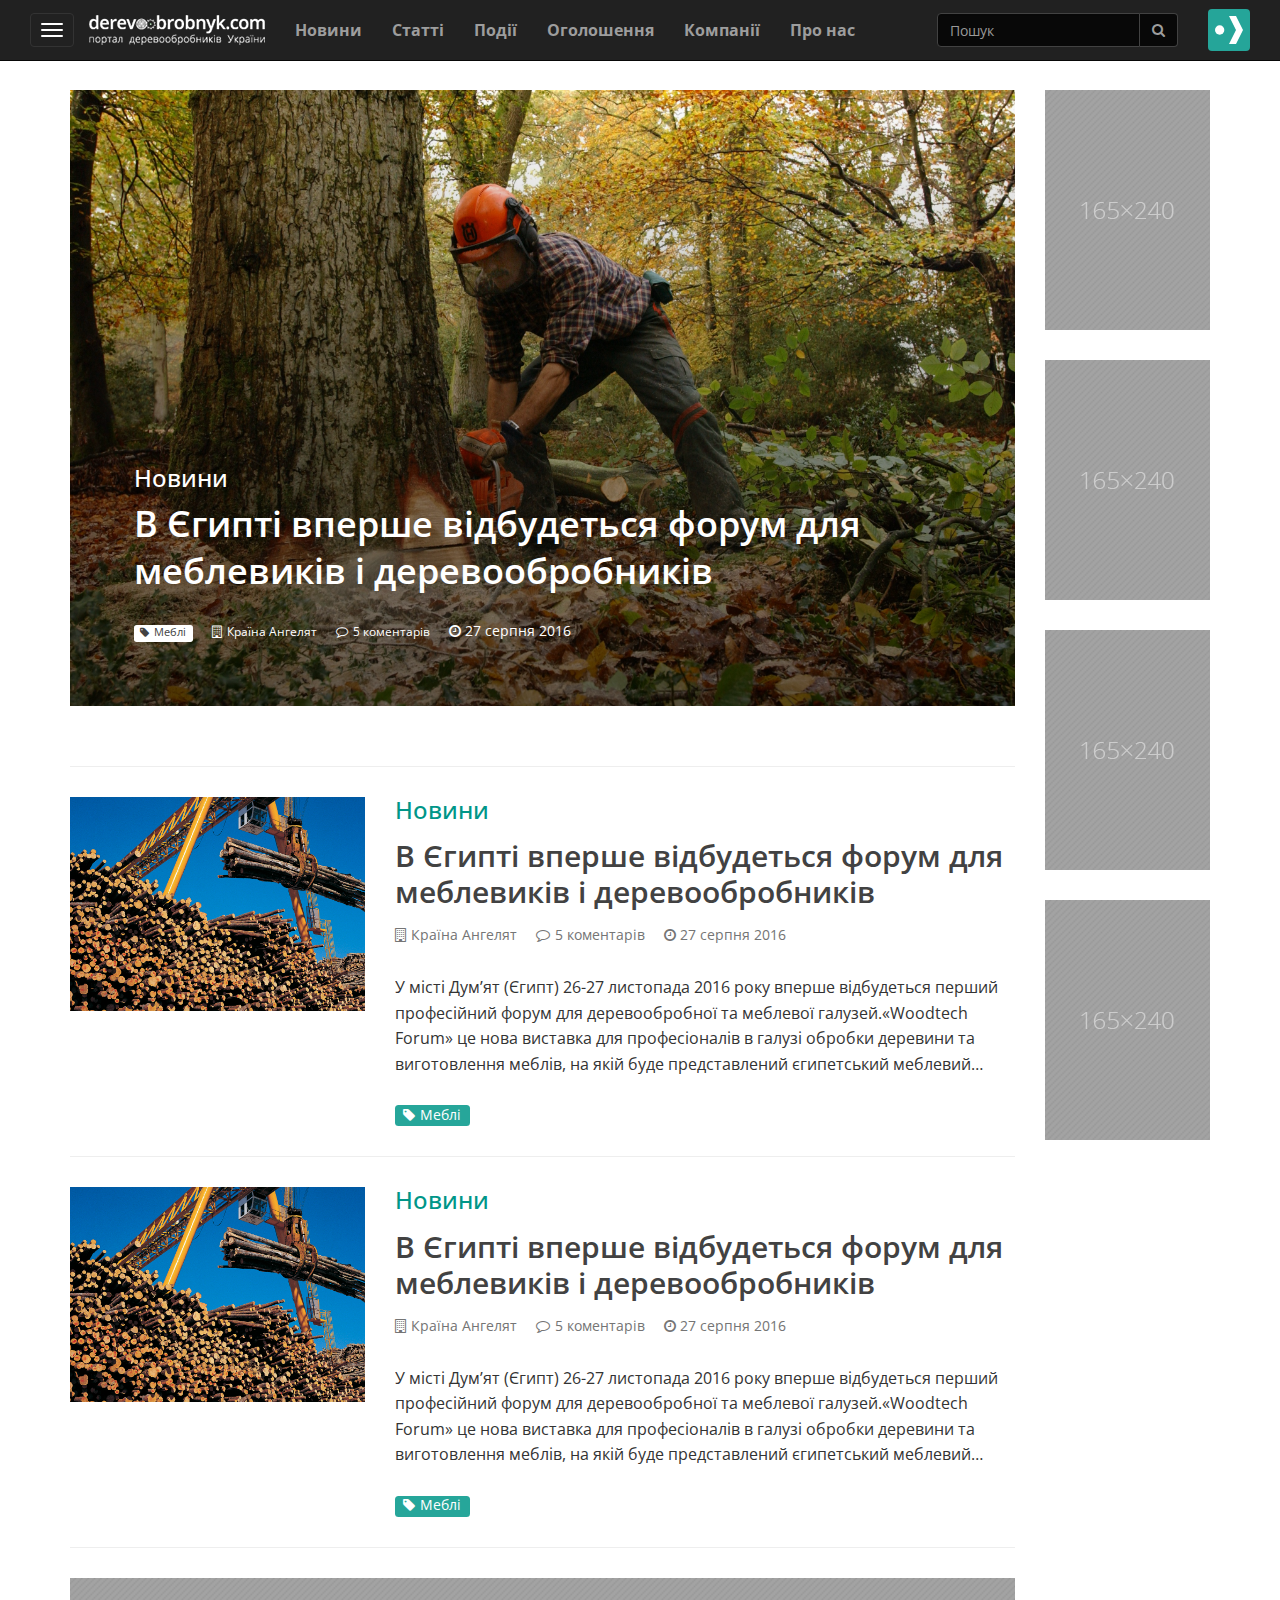
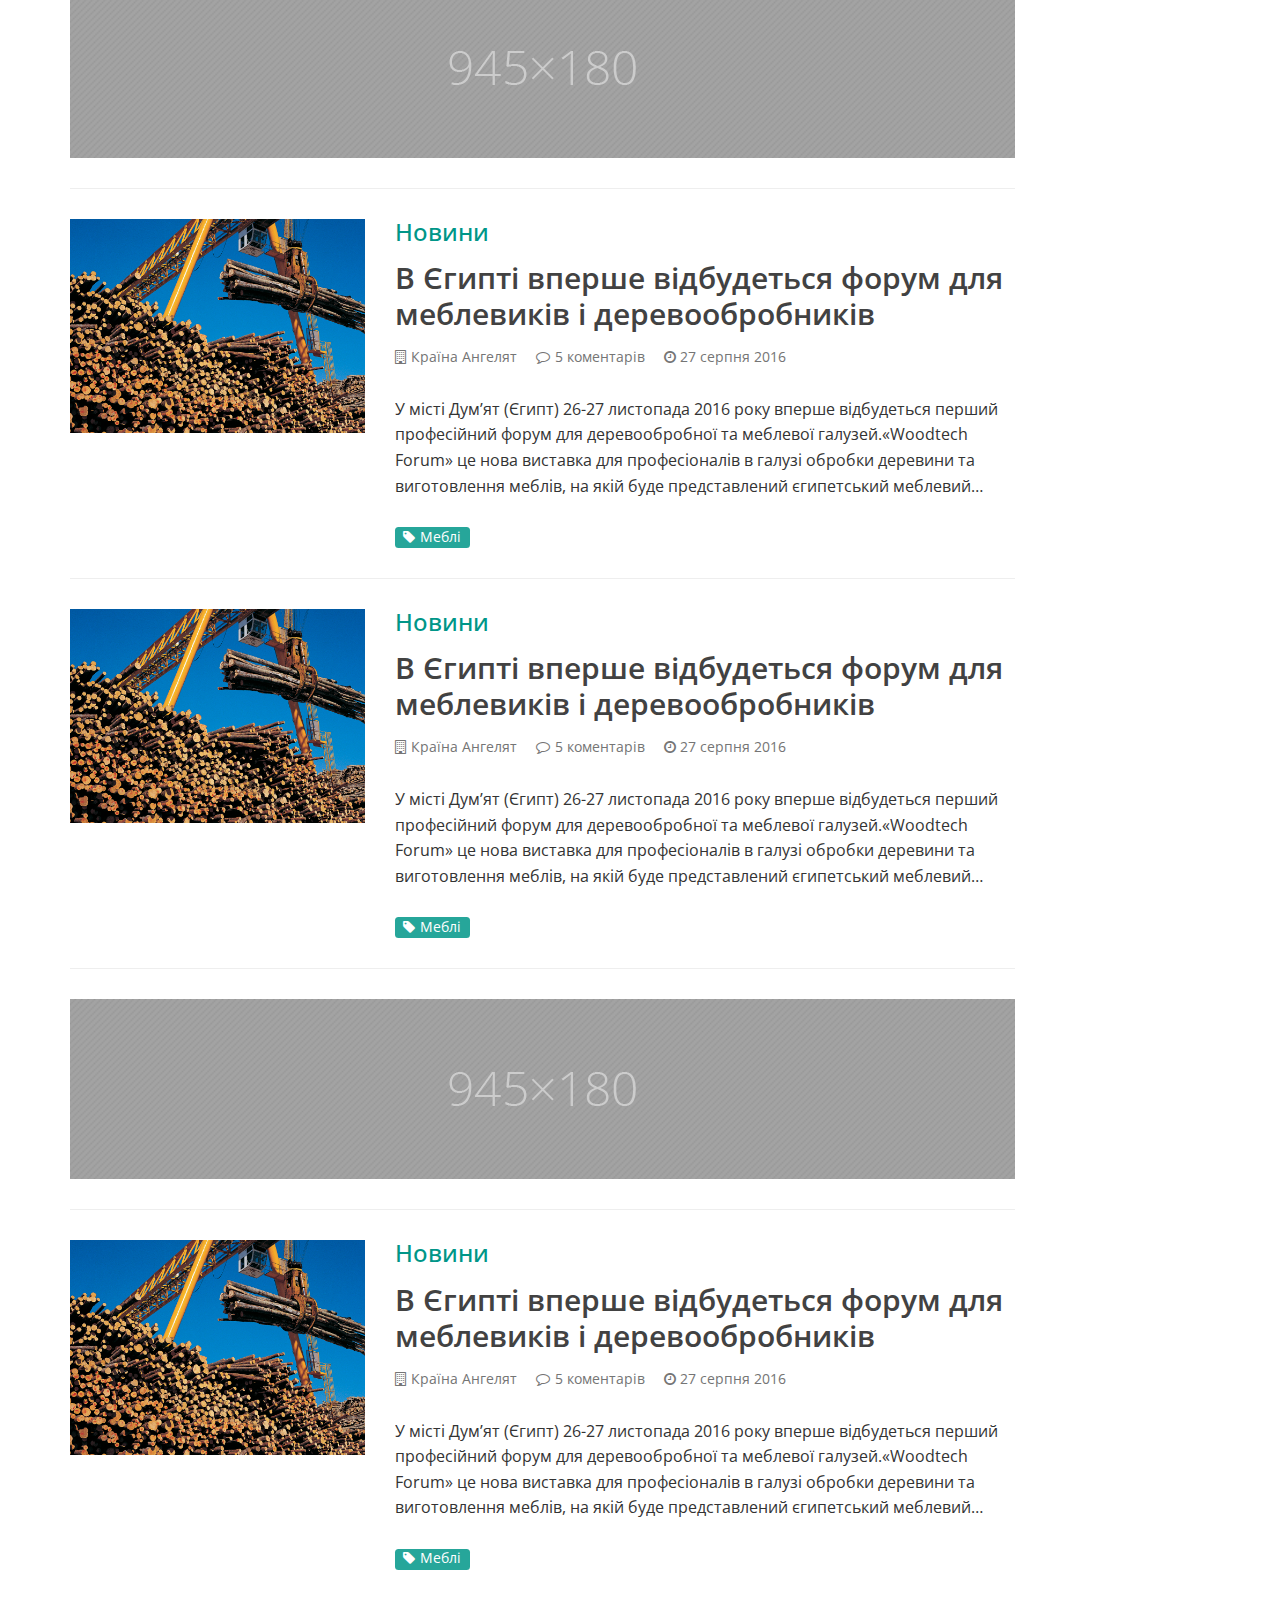
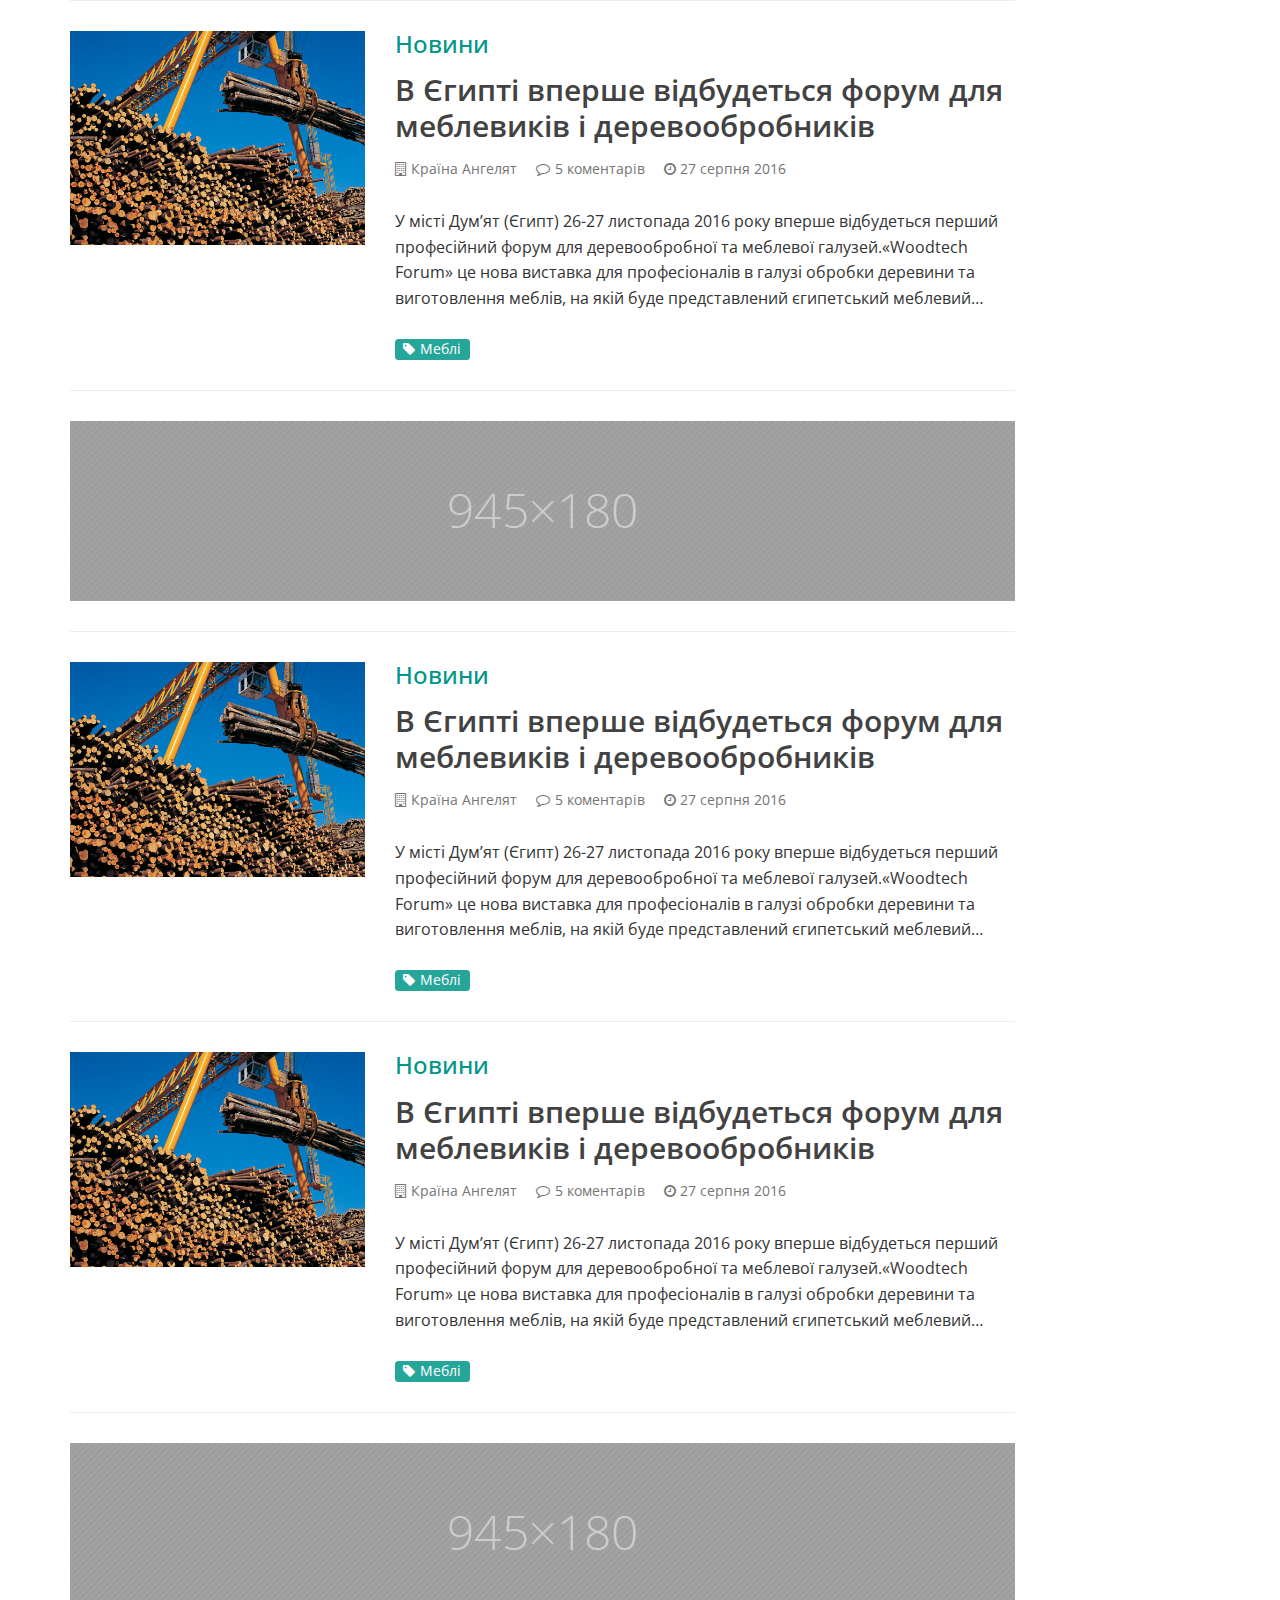
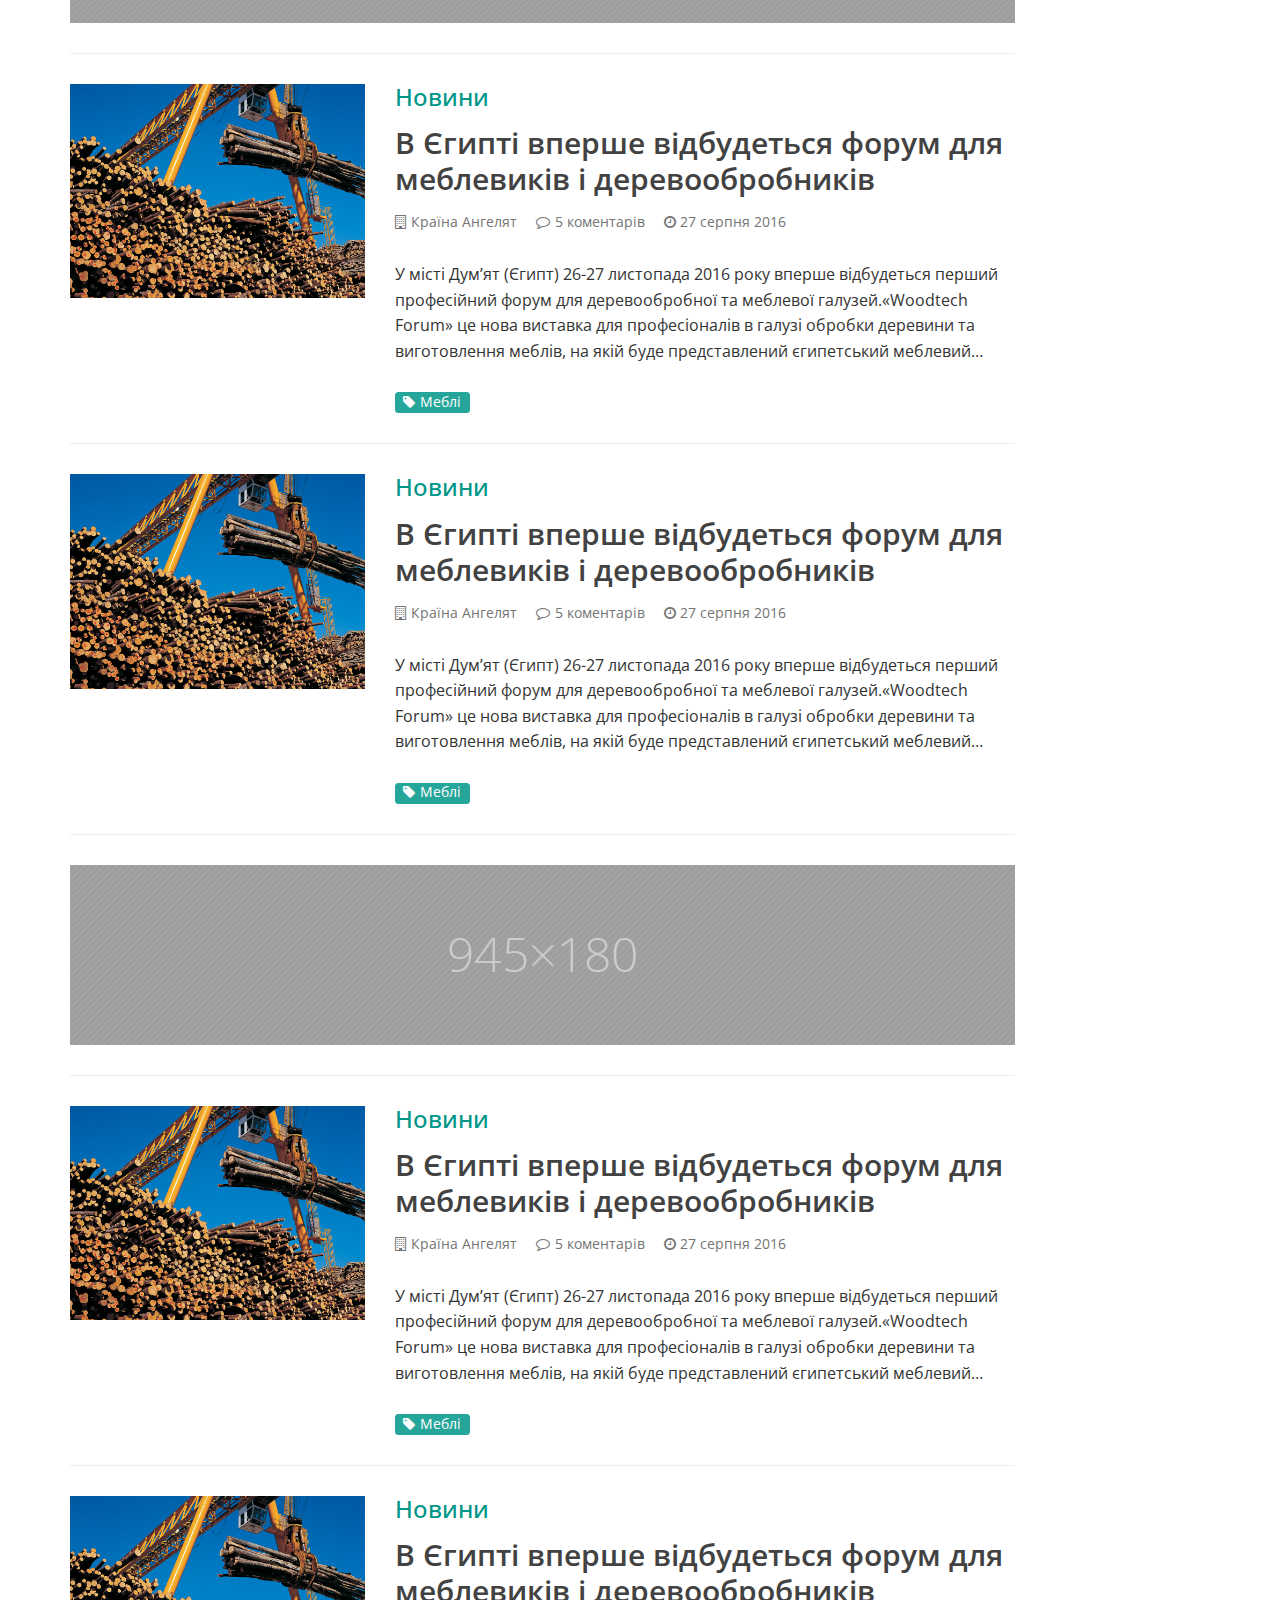
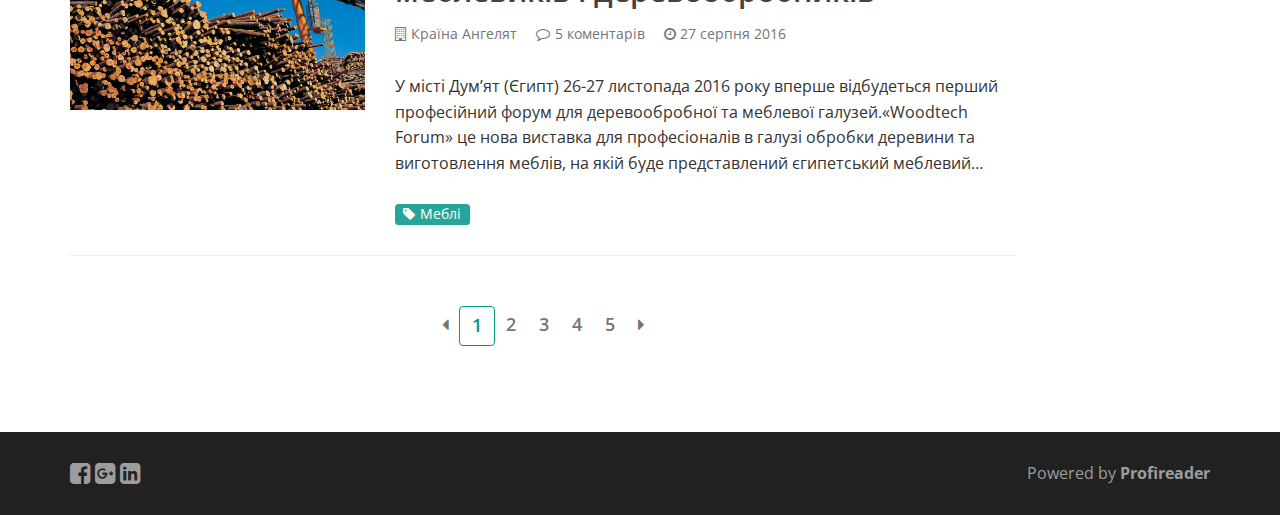
==== commit e0e56226: "add new changes" ====
--- a/index.html
+++ b/index.html
@@ -185,6 +185,7 @@
                                 </article>
                             </section>
                             <hr class="article-thumbnail-divider">
+                            <!--Article thumbnail-->
                             <section class="row article-thumbnail">
                                 <article>
                                     <!--Article image thumbnail-->
@@ -237,55 +238,469 @@
                             <!--Horizontal banner-->
                             <a href="#"><img class="horizontal-banner img-responsive" src="assets/img/hb.png"></a>
                             <hr class="article-thumbnail-divider">
-                            <section class="row article-thumbnail">
-                                <article>
-                                    <!--Article image thumbnail-->
-                                    <div class="col-xs-12 col-md-4">
-                                        <div class="pull-left article-thumbnail-img">
-                                            <a href="#"><img class="img-responsive" src="assets/img/dv.jpg"></a>
-                                        </div>
-                                    </div>
-                                    <div class="col-xs-12 col-md-8">
-                                        <!--Article division link-->
-                                        <a href="#"><h3 class="div-link">Новини</h3></a>
-                                        <!--Article headling-->
-                                        <header class="clearfix">
-                                            <a href="#"><h2 class="article-thumbnail-header">В Єгипті вперше відбудеться форум для меблевиків і деревообробників</h2></a>
-                                        </header>
-                                        <div class="article-details clearfix">
-                                            <!--Company link-->
-                                            <span class="company-name">
-                                                <a class="company-link" href="#"><i class="fa fa-building-o" aria-hidden="true" style="margin-right: 5px"></i>Країна Ангелят</a>
-                                            </span>
-                                            <!--Article comments-->
-                                            <span class="article-comments">
-                                                <a class="comment" href=""><i class="fa fa-comment-o" aria-hidden="true" style="margin-right: 5px"></i>5 коментарів</a>
-                                            </span>
-                                            <!--Article publication date-->
-                                            <span class="post-date">
-                                                <i class="fa fa-clock-o" aria-hidden="true"></i>
-                                                <time class="publication-date">27 серпня 2016</time>
-                                            </span>
-                                        </div>
-                                        <!--Article description-->
-                                        <div class="clearfix">
-                                            <p class="article-thumbnail-text">
-                                                У місті Дум’ят (Єгипт) 26-27 листопада 2016 року вперше відбудеться перший професійний форум для
-                                                деревообробної та меблевої галузей.«Woodtech Forum» це нова виставка для професіоналів в галузі
-                                                обробки деревини та виготовлення меблів, на якій буде представлений єгипетський меблевий кластер
-                                                (72% виробництва країни).
-                                                Під час форуму доповідачі виступатимуть із презентаціями  та тематичними дослідженнями з міжнародних
-                                                інститутів та організацій, щодо: інновацій в секторі переробки деревини і нових матеріалів, сучасних
-                                                процесів виробництва меблів, нових маркетингових методів для продажів та доступу до нових ринків,
-                                                досліджень меблевих трендів на світовому ринку та сучасного дизайну.
-                                            </p>
-                                        </div>
-                                        <!--Article main tag-->
-                                        <a href="#"><span class="main-tag label"><i class="fa fa-tag" aria-hidden="true" style="margin-right: 5px"></i>Меблі</span></a>
-                                    </div>
-                                </article>
-                            </section>
-                            <hr class="article-thumbnail-divider">
+                            <!--Article thumbnail-->
+                            <section class="row article-thumbnail">
+                                <article>
+                                    <!--Article image thumbnail-->
+                                    <div class="col-xs-12 col-md-4">
+                                        <div class="pull-left article-thumbnail-img">
+                                            <a href="#"><img class="img-responsive" src="assets/img/dv.jpg"></a>
+                                        </div>
+                                    </div>
+                                    <div class="col-xs-12 col-md-8">
+                                        <!--Article division link-->
+                                        <a href="#"><h3 class="div-link">Новини</h3></a>
+                                        <!--Article headling-->
+                                        <header class="clearfix">
+                                            <a href="#"><h2 class="article-thumbnail-header">В Єгипті вперше відбудеться форум для меблевиків і деревообробників</h2></a>
+                                        </header>
+                                        <div class="article-details clearfix">
+                                            <!--Company link-->
+                                            <span class="company-name">
+                                                <a class="company-link" href="#"><i class="fa fa-building-o" aria-hidden="true" style="margin-right: 5px"></i>Країна Ангелят</a>
+                                            </span>
+                                            <!--Article comments-->
+                                            <span class="article-comments">
+                                                <a class="comment" href=""><i class="fa fa-comment-o" aria-hidden="true" style="margin-right: 5px"></i>5 коментарів</a>
+                                            </span>
+                                            <!--Article publication date-->
+                                            <span class="post-date">
+                                                <i class="fa fa-clock-o" aria-hidden="true"></i>
+                                                <time class="publication-date">27 серпня 2016</time>
+                                            </span>
+                                        </div>
+                                        <!--Article description-->
+                                        <div class="clearfix">
+                                            <p class="article-thumbnail-text">
+                                                У місті Дум’ят (Єгипт) 26-27 листопада 2016 року вперше відбудеться перший професійний форум для
+                                                деревообробної та меблевої галузей.«Woodtech Forum» це нова виставка для професіоналів в галузі
+                                                обробки деревини та виготовлення меблів, на якій буде представлений єгипетський меблевий кластер
+                                                (72% виробництва країни).
+                                                Під час форуму доповідачі виступатимуть із презентаціями  та тематичними дослідженнями з міжнародних
+                                                інститутів та організацій, щодо: інновацій в секторі переробки деревини і нових матеріалів, сучасних
+                                                процесів виробництва меблів, нових маркетингових методів для продажів та доступу до нових ринків,
+                                                досліджень меблевих трендів на світовому ринку та сучасного дизайну.
+                                            </p>
+                                        </div>
+                                        <!--Article main tag-->
+                                        <a href="#"><span class="main-tag label"><i class="fa fa-tag" aria-hidden="true" style="margin-right: 5px"></i>Меблі</span></a>
+                                    </div>
+                                </article>
+                            </section>
+                            <hr class="article-thumbnail-divider">
+                            <!--Article thumbnail-->
+                            <section class="row article-thumbnail">
+                                <article>
+                                    <!--Article image thumbnail-->
+                                    <div class="col-xs-12 col-md-4">
+                                        <div class="pull-left article-thumbnail-img">
+                                            <a href="#"><img class="img-responsive" src="assets/img/dv.jpg"></a>
+                                        </div>
+                                    </div>
+                                    <div class="col-xs-12 col-md-8">
+                                        <!--Article division link-->
+                                        <a href="#"><h3 class="div-link">Новини</h3></a>
+                                        <!--Article headling-->
+                                        <header class="clearfix">
+                                            <a href="#"><h2 class="article-thumbnail-header">В Єгипті вперше відбудеться форум для меблевиків і деревообробників</h2></a>
+                                        </header>
+                                        <div class="article-details clearfix">
+                                            <!--Company link-->
+                                            <span class="company-name">
+                                                <a class="company-link" href="#"><i class="fa fa-building-o" aria-hidden="true" style="margin-right: 5px"></i>Країна Ангелят</a>
+                                            </span>
+                                            <!--Article comments-->
+                                            <span class="article-comments">
+                                                <a class="comment" href=""><i class="fa fa-comment-o" aria-hidden="true" style="margin-right: 5px"></i>5 коментарів</a>
+                                            </span>
+                                            <!--Article publication date-->
+                                            <span class="post-date">
+                                                <i class="fa fa-clock-o" aria-hidden="true"></i>
+                                                <time class="publication-date">27 серпня 2016</time>
+                                            </span>
+                                        </div>
+                                        <!--Article description-->
+                                        <div class="clearfix">
+                                            <p class="article-thumbnail-text">
+                                                У місті Дум’ят (Єгипт) 26-27 листопада 2016 року вперше відбудеться перший професійний форум для
+                                                деревообробної та меблевої галузей.«Woodtech Forum» це нова виставка для професіоналів в галузі
+                                                обробки деревини та виготовлення меблів, на якій буде представлений єгипетський меблевий кластер
+                                                (72% виробництва країни).
+                                                Під час форуму доповідачі виступатимуть із презентаціями  та тематичними дослідженнями з міжнародних
+                                                інститутів та організацій, щодо: інновацій в секторі переробки деревини і нових матеріалів, сучасних
+                                                процесів виробництва меблів, нових маркетингових методів для продажів та доступу до нових ринків,
+                                                досліджень меблевих трендів на світовому ринку та сучасного дизайну.
+                                            </p>
+                                        </div>
+                                        <!--Article main tag-->
+                                        <a href="#"><span class="main-tag label"><i class="fa fa-tag" aria-hidden="true" style="margin-right: 5px"></i>Меблі</span></a>
+                                    </div>
+                                </article>
+                            </section>
+                            <hr class="article-thumbnail-divider">
+                            <!--Horizontal banner-->
+                            <a href="#"><img class="horizontal-banner img-responsive" src="assets/img/hb.png"></a>
+                            <hr class="article-thumbnail-divider">
+                            <!--Article thumbnail-->
+                            <section class="row article-thumbnail">
+                                <article>
+                                    <!--Article image thumbnail-->
+                                    <div class="col-xs-12 col-md-4">
+                                        <div class="pull-left article-thumbnail-img">
+                                            <a href="#"><img class="img-responsive" src="assets/img/dv.jpg"></a>
+                                        </div>
+                                    </div>
+                                    <div class="col-xs-12 col-md-8">
+                                        <!--Article division link-->
+                                        <a href="#"><h3 class="div-link">Новини</h3></a>
+                                        <!--Article headling-->
+                                        <header class="clearfix">
+                                            <a href="#"><h2 class="article-thumbnail-header">В Єгипті вперше відбудеться форум для меблевиків і деревообробників</h2></a>
+                                        </header>
+                                        <div class="article-details clearfix">
+                                            <!--Company link-->
+                                            <span class="company-name">
+                                                <a class="company-link" href="#"><i class="fa fa-building-o" aria-hidden="true" style="margin-right: 5px"></i>Країна Ангелят</a>
+                                            </span>
+                                            <!--Article comments-->
+                                            <span class="article-comments">
+                                                <a class="comment" href=""><i class="fa fa-comment-o" aria-hidden="true" style="margin-right: 5px"></i>5 коментарів</a>
+                                            </span>
+                                            <!--Article publication date-->
+                                            <span class="post-date">
+                                                <i class="fa fa-clock-o" aria-hidden="true"></i>
+                                                <time class="publication-date">27 серпня 2016</time>
+                                            </span>
+                                        </div>
+                                        <!--Article description-->
+                                        <div class="clearfix">
+                                            <p class="article-thumbnail-text">
+                                                У місті Дум’ят (Єгипт) 26-27 листопада 2016 року вперше відбудеться перший професійний форум для
+                                                деревообробної та меблевої галузей.«Woodtech Forum» це нова виставка для професіоналів в галузі
+                                                обробки деревини та виготовлення меблів, на якій буде представлений єгипетський меблевий кластер
+                                                (72% виробництва країни).
+                                                Під час форуму доповідачі виступатимуть із презентаціями  та тематичними дослідженнями з міжнародних
+                                                інститутів та організацій, щодо: інновацій в секторі переробки деревини і нових матеріалів, сучасних
+                                                процесів виробництва меблів, нових маркетингових методів для продажів та доступу до нових ринків,
+                                                досліджень меблевих трендів на світовому ринку та сучасного дизайну.
+                                            </p>
+                                        </div>
+                                        <!--Article main tag-->
+                                        <a href="#"><span class="main-tag label"><i class="fa fa-tag" aria-hidden="true" style="margin-right: 5px"></i>Меблі</span></a>
+                                    </div>
+                                </article>
+                            </section>
+                            <hr class="article-thumbnail-divider">
+                            <!--Article thumbnail-->
+                            <section class="row article-thumbnail">
+                                <article>
+                                    <!--Article image thumbnail-->
+                                    <div class="col-xs-12 col-md-4">
+                                        <div class="pull-left article-thumbnail-img">
+                                            <a href="#"><img class="img-responsive" src="assets/img/dv.jpg"></a>
+                                        </div>
+                                    </div>
+                                    <div class="col-xs-12 col-md-8">
+                                        <!--Article division link-->
+                                        <a href="#"><h3 class="div-link">Новини</h3></a>
+                                        <!--Article headling-->
+                                        <header class="clearfix">
+                                            <a href="#"><h2 class="article-thumbnail-header">В Єгипті вперше відбудеться форум для меблевиків і деревообробників</h2></a>
+                                        </header>
+                                        <div class="article-details clearfix">
+                                            <!--Company link-->
+                                            <span class="company-name">
+                                                <a class="company-link" href="#"><i class="fa fa-building-o" aria-hidden="true" style="margin-right: 5px"></i>Країна Ангелят</a>
+                                            </span>
+                                            <!--Article comments-->
+                                            <span class="article-comments">
+                                                <a class="comment" href=""><i class="fa fa-comment-o" aria-hidden="true" style="margin-right: 5px"></i>5 коментарів</a>
+                                            </span>
+                                            <!--Article publication date-->
+                                            <span class="post-date">
+                                                <i class="fa fa-clock-o" aria-hidden="true"></i>
+                                                <time class="publication-date">27 серпня 2016</time>
+                                            </span>
+                                        </div>
+                                        <!--Article description-->
+                                        <div class="clearfix">
+                                            <p class="article-thumbnail-text">
+                                                У місті Дум’ят (Єгипт) 26-27 листопада 2016 року вперше відбудеться перший професійний форум для
+                                                деревообробної та меблевої галузей.«Woodtech Forum» це нова виставка для професіоналів в галузі
+                                                обробки деревини та виготовлення меблів, на якій буде представлений єгипетський меблевий кластер
+                                                (72% виробництва країни).
+                                                Під час форуму доповідачі виступатимуть із презентаціями  та тематичними дослідженнями з міжнародних
+                                                інститутів та організацій, щодо: інновацій в секторі переробки деревини і нових матеріалів, сучасних
+                                                процесів виробництва меблів, нових маркетингових методів для продажів та доступу до нових ринків,
+                                                досліджень меблевих трендів на світовому ринку та сучасного дизайну.
+                                            </p>
+                                        </div>
+                                        <!--Article main tag-->
+                                        <a href="#"><span class="main-tag label"><i class="fa fa-tag" aria-hidden="true" style="margin-right: 5px"></i>Меблі</span></a>
+                                    </div>
+                                </article>
+                            </section>
+                            <hr class="article-thumbnail-divider">
+                            <!--Horizontal banner-->
+                            <a href="#"><img class="horizontal-banner img-responsive" src="assets/img/hb.png"></a>
+                            <hr class="article-thumbnail-divider">
+                            <!--Article thumbnail-->
+                            <section class="row article-thumbnail">
+                                <article>
+                                    <!--Article image thumbnail-->
+                                    <div class="col-xs-12 col-md-4">
+                                        <div class="pull-left article-thumbnail-img">
+                                            <a href="#"><img class="img-responsive" src="assets/img/dv.jpg"></a>
+                                        </div>
+                                    </div>
+                                    <div class="col-xs-12 col-md-8">
+                                        <!--Article division link-->
+                                        <a href="#"><h3 class="div-link">Новини</h3></a>
+                                        <!--Article headling-->
+                                        <header class="clearfix">
+                                            <a href="#"><h2 class="article-thumbnail-header">В Єгипті вперше відбудеться форум для меблевиків і деревообробників</h2></a>
+                                        </header>
+                                        <div class="article-details clearfix">
+                                            <!--Company link-->
+                                            <span class="company-name">
+                                                <a class="company-link" href="#"><i class="fa fa-building-o" aria-hidden="true" style="margin-right: 5px"></i>Країна Ангелят</a>
+                                            </span>
+                                            <!--Article comments-->
+                                            <span class="article-comments">
+                                                <a class="comment" href=""><i class="fa fa-comment-o" aria-hidden="true" style="margin-right: 5px"></i>5 коментарів</a>
+                                            </span>
+                                            <!--Article publication date-->
+                                            <span class="post-date">
+                                                <i class="fa fa-clock-o" aria-hidden="true"></i>
+                                                <time class="publication-date">27 серпня 2016</time>
+                                            </span>
+                                        </div>
+                                        <!--Article description-->
+                                        <div class="clearfix">
+                                            <p class="article-thumbnail-text">
+                                                У місті Дум’ят (Єгипт) 26-27 листопада 2016 року вперше відбудеться перший професійний форум для
+                                                деревообробної та меблевої галузей.«Woodtech Forum» це нова виставка для професіоналів в галузі
+                                                обробки деревини та виготовлення меблів, на якій буде представлений єгипетський меблевий кластер
+                                                (72% виробництва країни).
+                                                Під час форуму доповідачі виступатимуть із презентаціями  та тематичними дослідженнями з міжнародних
+                                                інститутів та організацій, щодо: інновацій в секторі переробки деревини і нових матеріалів, сучасних
+                                                процесів виробництва меблів, нових маркетингових методів для продажів та доступу до нових ринків,
+                                                досліджень меблевих трендів на світовому ринку та сучасного дизайну.
+                                            </p>
+                                        </div>
+                                        <!--Article main tag-->
+                                        <a href="#"><span class="main-tag label"><i class="fa fa-tag" aria-hidden="true" style="margin-right: 5px"></i>Меблі</span></a>
+                                    </div>
+                                </article>
+                            </section>
+                            <hr class="article-thumbnail-divider">
+                            <!--Article thumbnail-->
+                            <section class="row article-thumbnail">
+                                <article>
+                                    <!--Article image thumbnail-->
+                                    <div class="col-xs-12 col-md-4">
+                                        <div class="pull-left article-thumbnail-img">
+                                            <a href="#"><img class="img-responsive" src="assets/img/dv.jpg"></a>
+                                        </div>
+                                    </div>
+                                    <div class="col-xs-12 col-md-8">
+                                        <!--Article division link-->
+                                        <a href="#"><h3 class="div-link">Новини</h3></a>
+                                        <!--Article headling-->
+                                        <header class="clearfix">
+                                            <a href="#"><h2 class="article-thumbnail-header">В Єгипті вперше відбудеться форум для меблевиків і деревообробників</h2></a>
+                                        </header>
+                                        <div class="article-details clearfix">
+                                            <!--Company link-->
+                                            <span class="company-name">
+                                                <a class="company-link" href="#"><i class="fa fa-building-o" aria-hidden="true" style="margin-right: 5px"></i>Країна Ангелят</a>
+                                            </span>
+                                            <!--Article comments-->
+                                            <span class="article-comments">
+                                                <a class="comment" href=""><i class="fa fa-comment-o" aria-hidden="true" style="margin-right: 5px"></i>5 коментарів</a>
+                                            </span>
+                                            <!--Article publication date-->
+                                            <span class="post-date">
+                                                <i class="fa fa-clock-o" aria-hidden="true"></i>
+                                                <time class="publication-date">27 серпня 2016</time>
+                                            </span>
+                                        </div>
+                                        <!--Article description-->
+                                        <div class="clearfix">
+                                            <p class="article-thumbnail-text">
+                                                У місті Дум’ят (Єгипт) 26-27 листопада 2016 року вперше відбудеться перший професійний форум для
+                                                деревообробної та меблевої галузей.«Woodtech Forum» це нова виставка для професіоналів в галузі
+                                                обробки деревини та виготовлення меблів, на якій буде представлений єгипетський меблевий кластер
+                                                (72% виробництва країни).
+                                                Під час форуму доповідачі виступатимуть із презентаціями  та тематичними дослідженнями з міжнародних
+                                                інститутів та організацій, щодо: інновацій в секторі переробки деревини і нових матеріалів, сучасних
+                                                процесів виробництва меблів, нових маркетингових методів для продажів та доступу до нових ринків,
+                                                досліджень меблевих трендів на світовому ринку та сучасного дизайну.
+                                            </p>
+                                        </div>
+                                        <!--Article main tag-->
+                                        <a href="#"><span class="main-tag label"><i class="fa fa-tag" aria-hidden="true" style="margin-right: 5px"></i>Меблі</span></a>
+                                    </div>
+                                </article>
+                            </section>
+                            <hr class="article-thumbnail-divider">
+                            <!--Horizontal banner-->
+                            <a href="#"><img class="horizontal-banner img-responsive" src="assets/img/hb.png"></a>
+                            <hr class="article-thumbnail-divider">
+                            <!--Article thumbnail-->
+                            <section class="row article-thumbnail">
+                                <article>
+                                    <!--Article image thumbnail-->
+                                    <div class="col-xs-12 col-md-4">
+                                        <div class="pull-left article-thumbnail-img">
+                                            <a href="#"><img class="img-responsive" src="assets/img/dv.jpg"></a>
+                                        </div>
+                                    </div>
+                                    <div class="col-xs-12 col-md-8">
+                                        <!--Article division link-->
+                                        <a href="#"><h3 class="div-link">Новини</h3></a>
+                                        <!--Article headling-->
+                                        <header class="clearfix">
+                                            <a href="#"><h2 class="article-thumbnail-header">В Єгипті вперше відбудеться форум для меблевиків і деревообробників</h2></a>
+                                        </header>
+                                        <div class="article-details clearfix">
+                                            <!--Company link-->
+                                            <span class="company-name">
+                                                <a class="company-link" href="#"><i class="fa fa-building-o" aria-hidden="true" style="margin-right: 5px"></i>Країна Ангелят</a>
+                                            </span>
+                                            <!--Article comments-->
+                                            <span class="article-comments">
+                                                <a class="comment" href=""><i class="fa fa-comment-o" aria-hidden="true" style="margin-right: 5px"></i>5 коментарів</a>
+                                            </span>
+                                            <!--Article publication date-->
+                                            <span class="post-date">
+                                                <i class="fa fa-clock-o" aria-hidden="true"></i>
+                                                <time class="publication-date">27 серпня 2016</time>
+                                            </span>
+                                        </div>
+                                        <!--Article description-->
+                                        <div class="clearfix">
+                                            <p class="article-thumbnail-text">
+                                                У місті Дум’ят (Єгипт) 26-27 листопада 2016 року вперше відбудеться перший професійний форум для
+                                                деревообробної та меблевої галузей.«Woodtech Forum» це нова виставка для професіоналів в галузі
+                                                обробки деревини та виготовлення меблів, на якій буде представлений єгипетський меблевий кластер
+                                                (72% виробництва країни).
+                                                Під час форуму доповідачі виступатимуть із презентаціями  та тематичними дослідженнями з міжнародних
+                                                інститутів та організацій, щодо: інновацій в секторі переробки деревини і нових матеріалів, сучасних
+                                                процесів виробництва меблів, нових маркетингових методів для продажів та доступу до нових ринків,
+                                                досліджень меблевих трендів на світовому ринку та сучасного дизайну.
+                                            </p>
+                                        </div>
+                                        <!--Article main tag-->
+                                        <a href="#"><span class="main-tag label"><i class="fa fa-tag" aria-hidden="true" style="margin-right: 5px"></i>Меблі</span></a>
+                                    </div>
+                                </article>
+                            </section>
+                            <hr class="article-thumbnail-divider">
+                            <!--Article thumbnail-->
+                            <section class="row article-thumbnail">
+                                <article>
+                                    <!--Article image thumbnail-->
+                                    <div class="col-xs-12 col-md-4">
+                                        <div class="pull-left article-thumbnail-img">
+                                            <a href="#"><img class="img-responsive" src="assets/img/dv.jpg"></a>
+                                        </div>
+                                    </div>
+                                    <div class="col-xs-12 col-md-8">
+                                        <!--Article division link-->
+                                        <a href="#"><h3 class="div-link">Новини</h3></a>
+                                        <!--Article headling-->
+                                        <header class="clearfix">
+                                            <a href="#"><h2 class="article-thumbnail-header">В Єгипті вперше відбудеться форум для меблевиків і деревообробників</h2></a>
+                                        </header>
+                                        <div class="article-details clearfix">
+                                            <!--Company link-->
+                                            <span class="company-name">
+                                                <a class="company-link" href="#"><i class="fa fa-building-o" aria-hidden="true" style="margin-right: 5px"></i>Країна Ангелят</a>
+                                            </span>
+                                            <!--Article comments-->
+                                            <span class="article-comments">
+                                                <a class="comment" href=""><i class="fa fa-comment-o" aria-hidden="true" style="margin-right: 5px"></i>5 коментарів</a>
+                                            </span>
+                                            <!--Article publication date-->
+                                            <span class="post-date">
+                                                <i class="fa fa-clock-o" aria-hidden="true"></i>
+                                                <time class="publication-date">27 серпня 2016</time>
+                                            </span>
+                                        </div>
+                                        <!--Article description-->
+                                        <div class="clearfix">
+                                            <p class="article-thumbnail-text">
+                                                У місті Дум’ят (Єгипт) 26-27 листопада 2016 року вперше відбудеться перший професійний форум для
+                                                деревообробної та меблевої галузей.«Woodtech Forum» це нова виставка для професіоналів в галузі
+                                                обробки деревини та виготовлення меблів, на якій буде представлений єгипетський меблевий кластер
+                                                (72% виробництва країни).
+                                                Під час форуму доповідачі виступатимуть із презентаціями  та тематичними дослідженнями з міжнародних
+                                                інститутів та організацій, щодо: інновацій в секторі переробки деревини і нових матеріалів, сучасних
+                                                процесів виробництва меблів, нових маркетингових методів для продажів та доступу до нових ринків,
+                                                досліджень меблевих трендів на світовому ринку та сучасного дизайну.
+                                            </p>
+                                        </div>
+                                        <!--Article main tag-->
+                                        <a href="#"><span class="main-tag label"><i class="fa fa-tag" aria-hidden="true" style="margin-right: 5px"></i>Меблі</span></a>
+                                    </div>
+                                </article>
+                            </section>
+                            <hr class="article-thumbnail-divider">
+                            <!--Horizontal banner-->
+                            <a href="#"><img class="horizontal-banner img-responsive" src="assets/img/hb.png"></a>
+                            <hr class="article-thumbnail-divider">
+                            <!--Article thumbnail-->
+                            <section class="row article-thumbnail">
+                                <article>
+                                    <!--Article image thumbnail-->
+                                    <div class="col-xs-12 col-md-4">
+                                        <div class="pull-left article-thumbnail-img">
+                                            <a href="#"><img class="img-responsive" src="assets/img/dv.jpg"></a>
+                                        </div>
+                                    </div>
+                                    <div class="col-xs-12 col-md-8">
+                                        <!--Article division link-->
+                                        <a href="#"><h3 class="div-link">Новини</h3></a>
+                                        <!--Article headling-->
+                                        <header class="clearfix">
+                                            <a href="#"><h2 class="article-thumbnail-header">В Єгипті вперше відбудеться форум для меблевиків і деревообробників</h2></a>
+                                        </header>
+                                        <div class="article-details clearfix">
+                                            <!--Company link-->
+                                            <span class="company-name">
+                                                <a class="company-link" href="#"><i class="fa fa-building-o" aria-hidden="true" style="margin-right: 5px"></i>Країна Ангелят</a>
+                                            </span>
+                                            <!--Article comments-->
+                                            <span class="article-comments">
+                                                <a class="comment" href=""><i class="fa fa-comment-o" aria-hidden="true" style="margin-right: 5px"></i>5 коментарів</a>
+                                            </span>
+                                            <!--Article publication date-->
+                                            <span class="post-date">
+                                                <i class="fa fa-clock-o" aria-hidden="true"></i>
+                                                <time class="publication-date">27 серпня 2016</time>
+                                            </span>
+                                        </div>
+                                        <!--Article description-->
+                                        <div class="clearfix">
+                                            <p class="article-thumbnail-text">
+                                                У місті Дум’ят (Єгипт) 26-27 листопада 2016 року вперше відбудеться перший професійний форум для
+                                                деревообробної та меблевої галузей.«Woodtech Forum» це нова виставка для професіоналів в галузі
+                                                обробки деревини та виготовлення меблів, на якій буде представлений єгипетський меблевий кластер
+                                                (72% виробництва країни).
+                                                Під час форуму доповідачі виступатимуть із презентаціями  та тематичними дослідженнями з міжнародних
+                                                інститутів та організацій, щодо: інновацій в секторі переробки деревини і нових матеріалів, сучасних
+                                                процесів виробництва меблів, нових маркетингових методів для продажів та доступу до нових ринків,
+                                                досліджень меблевих трендів на світовому ринку та сучасного дизайну.
+                                            </p>
+                                        </div>
+                                        <!--Article main tag-->
+                                        <a href="#"><span class="main-tag label"><i class="fa fa-tag" aria-hidden="true" style="margin-right: 5px"></i>Меблі</span></a>
+                                    </div>
+                                </article>
+                            </section>
+                            <hr class="article-thumbnail-divider">
+                            <!--Article thumbnail-->
                             <section class="row article-thumbnail">
                                 <article>
                                     <!--Article image thumbnail-->
--- a/assets/css/custom.css
+++ b/assets/css/custom.css
@@ -1,10 +1,14 @@
 /*Common settings*/
 
 @media (max-width: 480px){
-    .company-name, .article-comments, .post-date {
+    .company-name,
+    .article-comments,
+    .post-date {
         display: block;
     }
-    .company-name, .article-comments {
+    .company-name,
+    .article-comments,
+    .post-date {
         margin-bottom: 6px;
     }
 
@@ -17,6 +21,7 @@
     height: 100%;
     font-family: 'Open Sans', 'Helvetica Neue', sans-serif;
     padding-top: 90px;
+    font-size: 16px;
 }
 
 a:hover {
@@ -33,7 +38,6 @@
 
 .offcanvas-btn {
     display: block;
-
 }
 
 /*Header settings*/
@@ -51,7 +55,8 @@
         display: block;
     }
 
-    .navbar-collapse, .navbar-form {
+    .navbar-collapse,
+    .navbar-form {
         border-top: 1px solid transparent;
         box-shadow: inset 0 1px 0 rgba(255,255,255,0.1);
     }
@@ -160,7 +165,8 @@
 
 /*Profireader button*/
 
-.pr-btn, .userpic img {
+.pr-btn,
+.userpic img {
     width: 42px;
     height: 42px;
     margin: 9px 15px 9px 15px;
@@ -168,7 +174,8 @@
     overflow: hidden;
 }
 
-.userpic:hover, .pr-btn:hover {
+.userpic:hover,
+.pr-btn:hover {
     cursor: pointer;
     opacity: 0.9;
 }
@@ -241,7 +248,7 @@
     }
 
     .featured-article-details .main-tag {
-        font-size: 14px;
+        font-size: 0.875em;
         font-weight: 400;
         background-color: #fff;
         margin-right: 15px;
@@ -287,7 +294,7 @@
 
  .featured-article-details,
  .featured-article-details a {
-     font-size: 14px;
+     font-size: 0.875em;
      color: #757575;
  }
 
@@ -306,7 +313,6 @@
 .event-article-thumbnail {
     height: auto;
     background-color: #fff;
-
     margin-bottom: 30px;
 }
 
@@ -353,7 +359,7 @@
 
 .main-tag {
     display: inline-block;
-    font-size: 14px;
+    font-size: 0.875em;
     font-weight: 400;
     background-color: #26A69A;
     margin-right: 15px;
@@ -365,12 +371,15 @@
     text-decoration-line: none;
 }
 
-.article-details, .article-details a {
+.article-details,
+.article-details a {
     font-size: 14px;
     color: #757575;
 }
 
-.company-name, .post-date, .article-comments {
+.company-name,
+.post-date,
+.article-comments {
     margin-right: 15px;
 }
 
@@ -384,7 +393,7 @@
     max-width: 100%;
     height: 100px;
     margin: 0 auto;
-    font-size: 16px;
+    font-size: 1em;
     line-height: 1.6;
     -webkit-line-clamp: 4;
     -webkit-box-orient: vertical;
@@ -405,7 +414,11 @@
 
 .event-date, .event-location {
     color: #009688;
-    font-size: 14px;
+    font-size: 0.875em;
+}
+
+.img-thumbnail {
+    border-radius: 0;
 }
 
 /*Banners settings*/
@@ -428,7 +441,7 @@
 
 .pagination li a {
     border: 0;
-    font-size: 18px;
+    font-size: 1.125em;
     color: #757575;
     font-weight: 600;
 }
@@ -440,7 +453,12 @@
     color: #009688;
 }
 
-.pagination>.active>a, .pagination>.active>a:focus, .pagination>.active>a:hover, .pagination>.active>span, .pagination>.active>span:focus, .pagination>.active>span:hover {
+.pagination .active a,
+.pagination .active a:focus,
+.pagination .active a:hover,
+.pagination .active span,
+.pagination .active span:focus,
+.pagination .active span:hover {
     z-index: 3;
     color: #009688;
     cursor: default;
@@ -478,7 +496,7 @@
 
 .pr {
     padding-top: 24px;
-    padding-bottom: 24px;
+    padding-bottom: 1.5em;
     color: #9d9d9d;
 }
 
@@ -492,16 +510,94 @@
 
 /*Company page settings*/
 
-/*.company-content {
-    border-left: 1px solid #ddd;
-    border-right: 1px solid #ddd;
-    border-bottom: 1px solid #ddd;
-    height: 1200px;
-}*/
-
 .company-menu {
     margin-bottom: 30px;
 }
 
-
-
+.company-header {
+    width: 100%;
+    height: auto;
+    margin-bottom: 30px;
+}
+
+.company {
+    margin-top: 15px;
+    font-size: 1em;
+    font-weight: 600;
+}
+
+.nav-pills li a {
+    background-color: #EEEEEE;
+    border-radius: 0;
+    color: #757575;
+}
+
+.nav-pills li.active a,
+.nav-pills li.active a:focus,
+.nav-pills li.active a:hover {
+    background-color: #009688;
+}
+
+.nav-pills li a:hover {
+    background-color: #E0E0E0;
+}
+
+/*Article settings*/
+
+.article-header {
+    margin-bottom: 30px;
+}
+
+.article-headling {
+    font-size: 2.375em;
+    line-height: 1.3;
+    font-weight: 600;
+    color: #424242;
+    margin-bottom: 30px;
+}
+
+.article-description {
+    font-size: 1.375em;
+    line-height: 1.5;
+    font-weight: 600;
+    color: #424242;
+    margin-bottom: 15px;
+}
+
+.article-text {
+    font-size: 1.25em;
+    line-height: 1.5;
+}
+
+.article-main-img {
+    width: 100%;
+    height: auto;
+}
+
+.article-img {
+    margin-top: 15px;
+    margin-bottom: 15px;
+}
+
+/*Pager settings*/
+
+.pager li a {
+    border: 0;
+    font-size: 1.125em;
+    color: #757575;
+    font-weight: 600;
+    padding: 5px 5px 5px 5px;
+    width: 36px;
+    height: 36px;
+    border-radius: 100%;
+}
+
+.pager li a:hover {
+    background-color: transparent;
+    border-radius: 100%;
+    border: 1px solid #009688;
+    color: #009688;
+    padding: 5px 5px 5px 5px;
+    width: 36px;
+    height: 36px;
+}